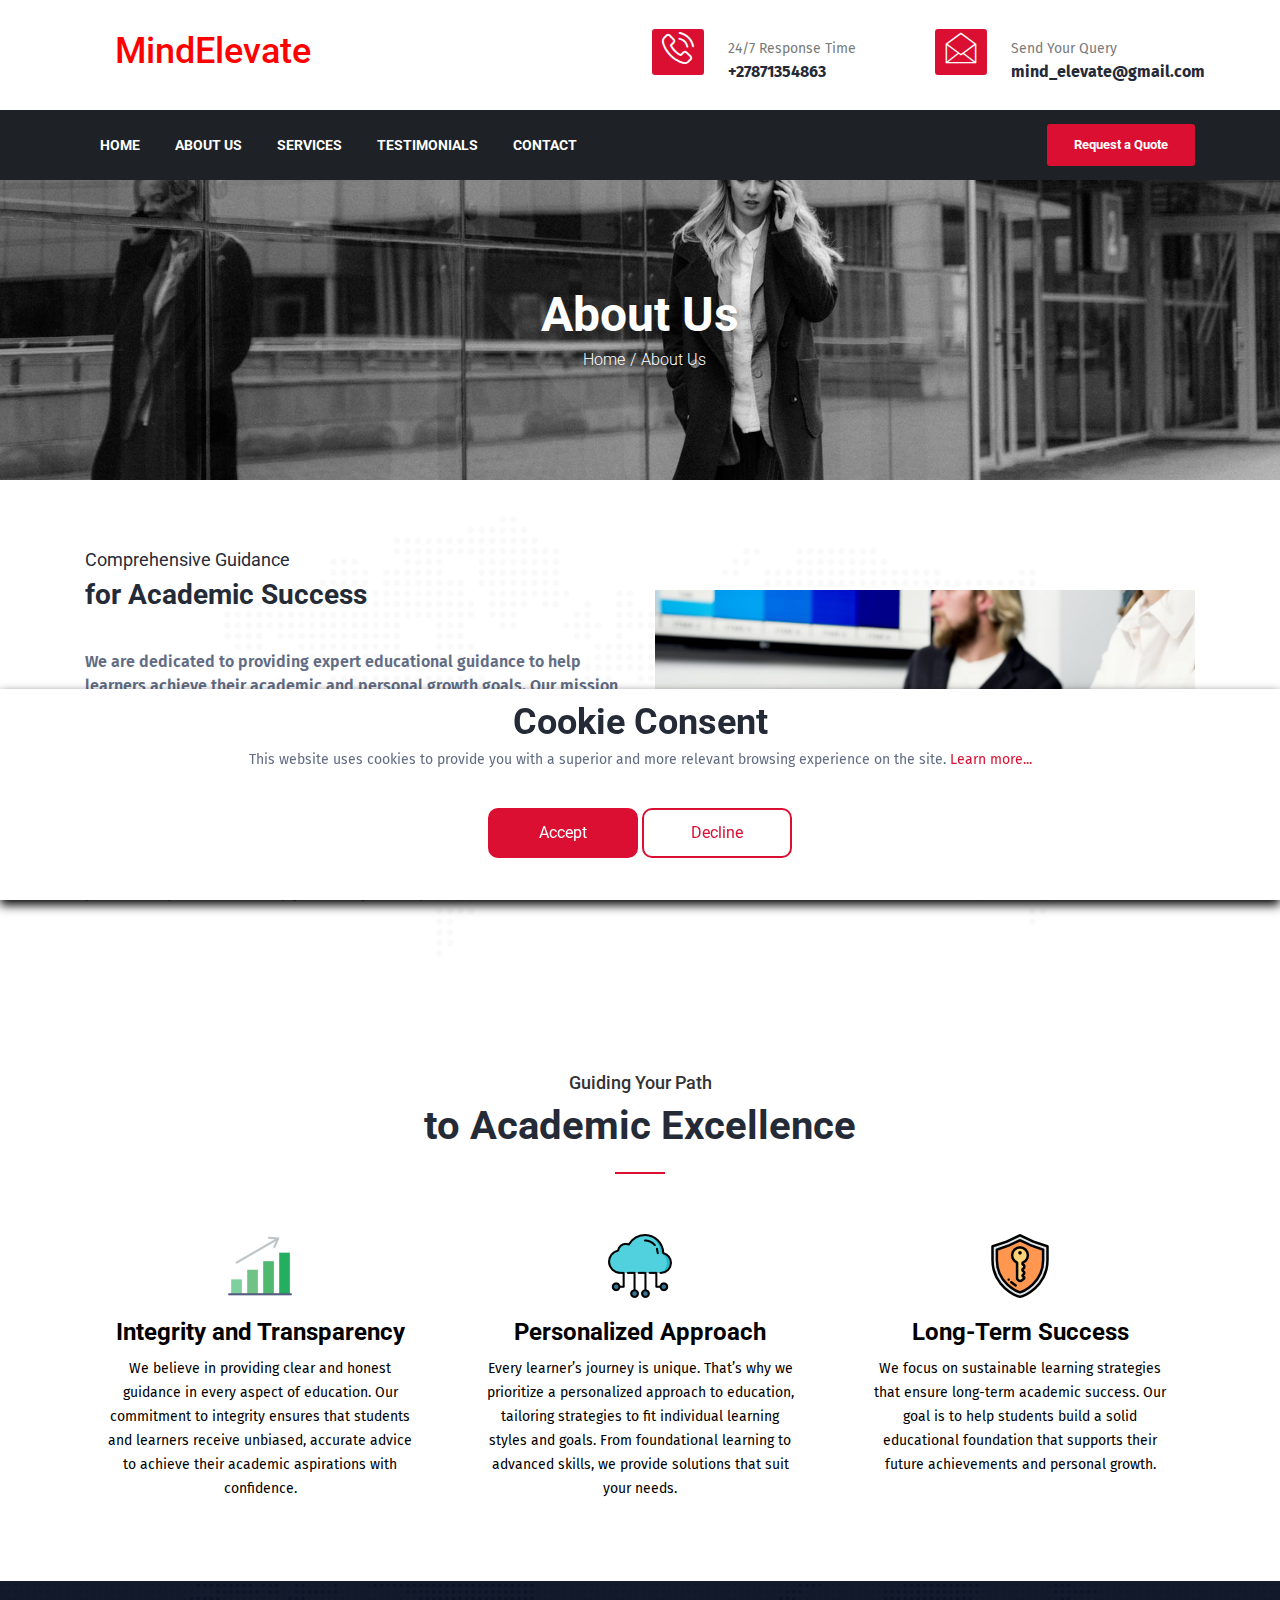
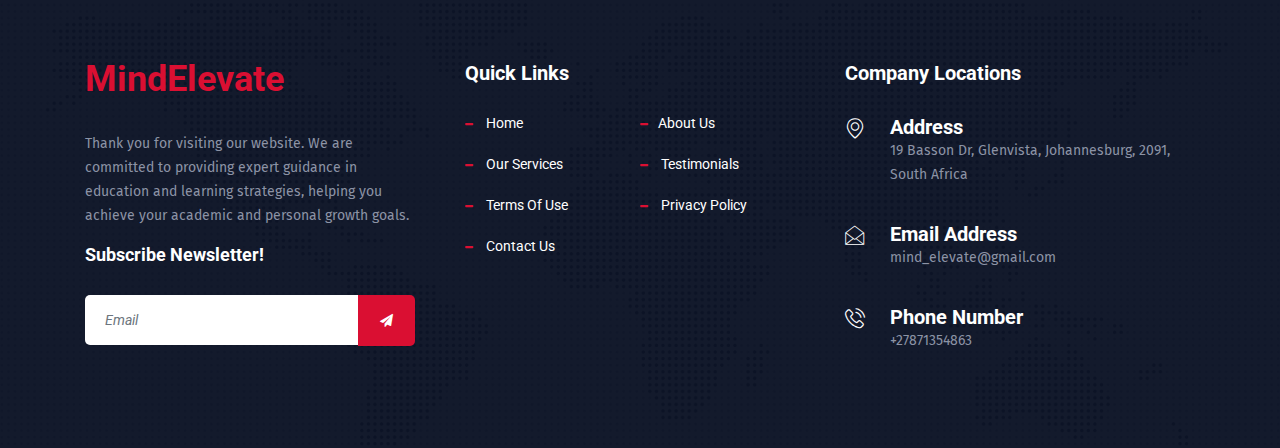
==== about.html @ e3e8aa28 "WIP" ====
<!DOCTYPE html>
<html lang="en">
    <head>
        <!--
    Basic Page Needs
    ==================================================
    -->
        <meta charset="utf-8" />
        <title>MindElevate</title>
        <!--
    Mobile Specific Metas
    ==================================================
    -->
        <meta http-equiv="X-UA-Compatible" content="IE=edge" />
        <meta
            name="viewport"
            content="width=device-width, initial-scale=1.0, maximum-scale=1.0, user-scalable=0"
        />
        <!--
    CSS
    ==================================================
    -->
        <!-- Bootstrap-->
        <link rel="stylesheet" href="css/bootstrap.min.css" />
        <!-- Animation-->
        <link rel="stylesheet" href="css/animate.css" />
        <!-- Morris CSS -->
        <link rel="stylesheet" href="css/morris.css" />
        <!-- FontAwesome-->
        <link rel="stylesheet" href="css/font-awesome.min.css" />
        <!-- Icon font-->
        <link rel="stylesheet" href="css/icon-font.css" />
        <!-- Owl Carousel-->
        <link
            href="https://fonts.googleapis.com/css?family=Fira+Sans:400,400i,500,500i,600,600i,700,700i"
            rel="stylesheet"
        />

        <link
            rel="shortcut icon"
            href="images/favicon.ico"
            type="image/x-icon"
        />

        <link rel="stylesheet" href="css/owl.carousel.min.css" />
        <!-- Owl Theme -->
        <link rel="stylesheet" href="css/owl.theme.default.min.css" />
        <!-- Colorbox-->
        <link rel="stylesheet" href="css/colorbox.css" />
        <!-- Template styles-->
        <link rel="stylesheet" href="css/style.css" />
        <!-- Responsive styles-->
        <link rel="stylesheet" href="css/responsive.css" />
        <!-- HTML5 shim, for IE6-8 support of HTML5 elements. All other JS at the end of file.-->
        <!--if lt IE 9
    script(src='js/html5shiv.js')
    script(src='js/respond.min.js')
    --></head>

    <body>
        <div class="body-inner">
            <div class="site-top-2">
                <header class="header nav-down" id="header-2">
                    <div class="container">
                        <div class="row">
                            <div class="logo-area clearfix">
                                <div class="logo col-lg-3 col-md-12">
                                    <a href="index.html">
                                        <h2 style="color: #ff0000">
                                            MindElevate
                                        </h2>
                                    </a>
                                </div>
                                <!-- logo end-->
                                <div class="col-lg-9 col-md-12 pull-right">
                                    <ul class="top-info unstyled">
                                        <li>
                                            <span class="info-icon"
                                                ><i class="icon icon-phone3"></i
                                            ></span>
                                            <div class="info-wrapper">
                                                <p class="info-title">
                                                    24/7 Response Time
                                                </p>
                                                <p class="info-subtitle">
                                                    +27871354863
                                                </p>
                                            </div>
                                        </li>
                                        <li>
                                            <span class="info-icon"
                                                ><i
                                                    class="icon icon-envelope"
                                                ></i
                                            ></span>
                                            <div class="info-wrapper">
                                                <p class="info-title">
                                                    Send Your Query
                                                </p>
                                                <p class="info-subtitle">
                                                    mind_elevate@gmail.com
                                                </p>
                                            </div>
                                        </li>
                                    </ul>
                                </div>
                                <!-- Col End-->
                            </div>
                            <!-- Logo Area End-->
                        </div>
                    </div>
                    <!-- Container end-->
                    <div
                        class="site-nav-inner site-navigation navigation navdown"
                    >
                        <div class="container">
                            <nav class="navbar navbar-expand-lg">
                                <button
                                    class="navbar-toggler"
                                    type="button"
                                    data-toggle="collapse"
                                    data-target="#navbarSupportedContent"
                                    aria-controls="navbarSupportedContent"
                                    aria-expanded="false"
                                    aria-label="Toggle navigation"
                                >
                                    <span class="navbar-toggler-icon"
                                        ><i class="icon icon-menu"></i
                                    ></span>
                                </button>
                                <!-- End of Navbar toggler-->
                                <div
                                    class="collapse navbar-collapse justify-content-start"
                                    id="navbarSupportedContent"
                                >
                                    <ul class="navbar-nav">
                                        <li class="nav-item dropdown">
                                            <a href="index.html">Home</a>
                                        </li>
                                        <li class="nav-item dropdown">
                                            <a href="about.html">About us</a>
                                        </li>
                                        <li class="nav-item dropdown">
                                            <a href="service.html">Services</a>
                                        </li>
                                        <li class="nav-item dropdown">
                                            <a href="testimonials.html"
                                                >Testimonials</a
                                            >
                                        </li>
                                        <li class="nav-item dropdown">
                                            <a href="contact.html">Contact</a>
                                        </li>
                                    </ul>
                                    <!--Nav ul end-->
                                </div>
                                <a
                                    href="contact.html"
                                    class="top-right-btn btn btn-primary"
                                    >Request a Quote</a
                                >
                                <!-- Top bar btn -->
                            </nav>
                            <!-- Collapse end-->
                        </div>
                    </div>
                    <!-- Site nav inner end-->
                </header>
                <!-- Header end-->
            </div>

            <div
                class="banner-area"
                id="banner-area"
                style="background-image: url(images/banner/banner1.jpg)"
            >
                <div class="container">
                    <div class="row justify-content-center">
                        <div class="col">
                            <div class="banner-heading">
                                <h1 class="banner-title">About Us</h1>
                                <ol class="breadcrumb">
                                    <li>Home</li>
                                    <li><a href="#">About Us</a></li>
                                </ol>
                            </div>
                        </div>
                        <!-- Col end-->
                    </div>
                    <!-- Row end-->
                </div>
                <!-- Container end-->
            </div>
            <!-- Banner area end-->
            <section class="main-container no-padding" id="main-container">
                <div class="about-pattern">
                    <div class="container">
                        <div class="row">
                            <div class="col-lg-6 about-desc">
                                <h2 class="column-title">
                                    <span>Comprehensive Guidance</span> for
                                    Academic Success
                                </h2>
                                <p class="bold-text">
                                    We are dedicated to providing expert
                                    educational guidance to help learners
                                    achieve their academic and personal growth
                                    goals. Our mission is to support students of
                                    all ages and backgrounds with personalized
                                    strategies, ensuring they have the tools and
                                    confidence to succeed in their learning
                                    journey.
                                </p>
                                <p>
                                    Education is about more than acquiring
                                    knowledge; it’s about building a foundation
                                    for lifelong growth and achievement. Whether
                                    you are starting a new learning path or need
                                    support improving your skills, our tailored
                                    solutions are designed to meet your unique
                                    needs. Let us guide you every step of the
                                    way, offering personalized plans and expert
                                    advice to help you reach your full
                                    potential.
                                </p>
                            </div>
                            <!-- Col end-->
                            <div class="col-lg-6 text-md-center mrt-40">
                                <img
                                    class="img-fluid"
                                    src="images/pages/work_circle.jpg"
                                    alt=""
                                />
                            </div>
                            <!-- Col end-->
                        </div>
                        <!-- Main row end-->
                    </div>
                    <!-- Container 1 end-->
                </div>
                <!-- About pattern End-->
            </section>

            <section id="ts-features-light" class="ts-features-light">
                <div class="container">
                    <div class="row text-center">
                        <div class="col-md-12">
                            <h2 class="section-title">
                                <span>Guiding Your Path</span> to Academic
                                Excellence
                            </h2>
                        </div>
                    </div>
                    <!-- Title row end -->
                    <div class="row">
                        <div class="col-lg-4 col-md-4 text-center">
                            <div class="ts-feature-box">
                                <div class="ts-feature-info">
                                    <img src="images/icon/why-1.png" alt="" />
                                    <h3 class="ts-feature-title">
                                        Integrity and Transparency
                                    </h3>
                                    <p>
                                        We believe in providing clear and honest
                                        guidance in every aspect of education.
                                        Our commitment to integrity ensures that
                                        students and learners receive unbiased,
                                        accurate advice to achieve their
                                        academic aspirations with confidence.
                                    </p>
                                </div>
                            </div>
                            <!-- feature box-1 end-->
                        </div>
                        <!-- col-1 end-->
                        <div class="col-lg-4 col-md-4 text-center">
                            <div class="ts-feature-box">
                                <div class="ts-feature-info">
                                    <img src="images/icon/why-3.png" alt="" />
                                    <h3 class="ts-feature-title">
                                        Personalized Approach
                                    </h3>
                                    <p>
                                        Every learner’s journey is unique.
                                        That’s why we prioritize a personalized
                                        approach to education, tailoring
                                        strategies to fit individual learning
                                        styles and goals. From foundational
                                        learning to advanced skills, we provide
                                        solutions that suit your needs.
                                    </p>
                                </div>
                            </div>
                            <!-- feature box-2 end-->
                        </div>
                        <!-- col-2 end-->
                        <div class="col-lg-4 col-md-4 text-center">
                            <div class="ts-feature-box">
                                <div class="ts-feature-info">
                                    <img src="images/icon/why-2.png " alt="" />
                                    <h3 class="ts-feature-title">
                                        Long-Term Success
                                    </h3>
                                    <p>
                                        We focus on sustainable learning
                                        strategies that ensure long-term
                                        academic success. Our goal is to help
                                        students build a solid educational
                                        foundation that supports their future
                                        achievements and personal growth.
                                    </p>
                                </div>
                            </div>
                            <!-- feature box-3 end-->
                        </div>
                        <!-- col-3 end-->
                    </div>
                </div>
            </section>
            <!-- feature light end -->

            <!-- Footer start-->
            <footer class="footer" id="footer">
                <div class="footer-main bg-overlay">
                    <div class="container">
                        <div class="row">
                            <div
                                class="col-lg-4 col-md-12 footer-widget footer-about"
                            >
                                <div class="footer-logo">
                                    <h2 style="color: #da0f32">MindElevate</h2>
                                </div>
                                <p>
                                    Thank you for visiting our website. We are
                                    committed to providing expert guidance in
                                    education and learning strategies, helping
                                    you achieve your academic and personal
                                    growth goals.
                                </p>

                                <h3 class="widget-title">
                                    Subscribe Newsletter!
                                </h3>
                                <form
                                    class="newsletter-form"
                                    id="newsletter-form"
                                    action="#"
                                    method="post"
                                >
                                    <div class="form-group">
                                        <input
                                            class="form-control form-control-lg"
                                            id="email"
                                            type="email"
                                            name="email"
                                            placeholder="Email "
                                            autocomplete="off"
                                        />
                                        <button
                                            class="btn btn-primary"
                                            id="submit"
                                            onclick="sendForm()"
                                        >
                                            <i class="fa fa-paper-plane"></i>
                                        </button>
                                    </div>
                                    <div
                                        id="result"
                                        style="color: red; font-size: 12px"
                                    ></div>
                                </form>
                            </div>
                            <!-- About us end-->
                            <div class="col-lg-4 col-md-6 footer-widget">
                                <h3 class="widget-title">Quick Links</h3>
                                <ul class="list-dash">
                                    <li>
                                        <a href="home.html">Home</a>
                                    </li>
                                    <li><a href="about.html">About Us</a></li>
                                    <li>
                                        <a href="service.html">Our Services</a>
                                    </li>
                                    <li>
                                        <a href="testimonials.html"
                                            >Testimonials</a
                                        >
                                    </li>
                                    <li>
                                        <a href="terms-of-use.html"
                                            >Terms Of Use</a
                                        >
                                    </li>
                                    <li>
                                        <a href="privacy-policy.html"
                                            >Privacy Policy</a
                                        >
                                    </li>

                                    <li>
                                        <a href="contact.html">Contact Us</a>
                                    </li>
                                </ul>
                            </div>
                            <div class="col-lg-4 col-md-6 footer-widget">
                                <h3 class="widget-title">Company Locations</h3>
                                <div class="ts-contact-info">
                                    <span class="ts-contact-icon float-left"
                                        ><i class="icon icon-map-marker2"></i
                                    ></span>
                                    <div class="ts-contact-content">
                                        <h3 class="ts-contact-title">
                                            Address
                                        </h3>
                                        <p>
                                            19 Basson Dr, Glenvista,
                                            Johannesburg, 2091, South Africa
                                        </p>
                                    </div>
                                    <!-- Contact content end-->
                                </div>

                                <div class="ts-contact-info last">
                                    <span class="ts-contact-icon float-left"
                                        ><i class="icon icon-envelope"></i
                                    ></span>
                                    <div class="ts-contact-content">
                                        <h3 class="ts-contact-title">
                                            Email Address
                                        </h3>
                                        <p>mind_elevate@gmail.com</p>
                                    </div>
                                    <!-- Contact content end-->
                                </div>
                                <div class="ts-contact-info">
                                    <span class="ts-contact-icon float-left"
                                        ><i class="icon icon-phone3"></i
                                    ></span>
                                    <div class="ts-contact-content">
                                        <h3 class="ts-contact-title">
                                            Phone Number
                                        </h3>
                                        <p>+27871354863</p>
                                    </div>
                                    <!-- Contact content end-->
                                </div>
                            </div>
                        </div>
                        <!-- Content row end-->
                    </div>
                    <!-- Container end-->
                </div>
            </footer>
            <!-- Footer end-->

            <!-- Cookie banner -->
            <div class="cookie-wrapper show">
                <div>
                    <i class="bx bx-cookie"></i>
                    <h2 style="text-align: center">Cookie Consent</h2>
                </div>

                <div class="data">
                    <p>
                        This website uses cookies to provide you with a superior
                        and more relevant browsing experience on the site.
                        <a href="#">Learn more...</a>
                    </p>
                </div>

                <div class="buttons">
                    <button class="cookie-button" id="acceptBtn">Accept</button>
                    <button class="cookie-button" id="declineBtn">
                        Decline
                    </button>
                </div>
            </div>
            <!-- End Cookie banner -->

            <div
                class="back-to-top affix"
                id="back-to-top"
                data-spy="affix"
                data-offset-top="10"
            >
                <button class="btn btn-primary" title="Back to Top">
                    <i class="fa fa-angle-double-up"></i>
                    <!-- icon end-->
                </button>
                <!-- button end-->
            </div>
            <!-- End Back to Top-->

            <!--
Javascript Files
==================================================
-->
            <!-- initialize jQuery Library-->
            <script type="text/javascript" src="js/jquery.js"></script>

            <!-- Bootstrap jQuery-->
            <script type="text/javascript" src="js/bootstrap.min.js"></script>
            <!-- Owl Carousel-->
            <script
                type="text/javascript"
                src="js/owl.carousel.min.js"
            ></script>
            <!-- Counter-->
            <script
                type="text/javascript"
                src="js/jquery.counterup.min.js"
            ></script>
            <!-- Waypoints-->
            <script type="text/javascript" src="js/waypoints.min.js"></script>
            <!-- Color box-->
            <script type="text/javascript" src="js/jquery.colorbox.js"></script>

            <!-- Template custom-->
            <script type="text/javascript" src="js/custom.js"></script>
            <script type="text/javascript" src="js/cookiebanner.js"></script>
            <script type="text/javascript" src="js/contact-form.js"></script>
        </div>
        <!--Body Inner end-->
    </body>
</html>
---- css/morris.css ----
.morris-hover{position:absolute;z-index:1000}.morris-hover.morris-default-style{border-radius:10px;padding:6px;color:#666;background:rgba(255,255,255,0.8);border:solid 2px rgba(230,230,230,0.8);font-family:sans-serif;font-size:12px;text-align:center}.morris-hover.morris-default-style .morris-hover-row-label{font-weight:bold;margin:0.25em 0}
.morris-hover.morris-default-style .morris-hover-point{white-space:nowrap;margin:0.1em 0}
---- css/icon-font.css ----
@font-face {
  font-family: 'iconfont';
  src:
    url('../fonts/iconfont/iconfont.ttf?2p4rfb') format('truetype'),
    url('../fonts/iconfont/iconfont.woff?2p4rfb') format('woff'),
    url('../fonts/iconfont/iconfont.svg?2p4rfb#iconfont') format('svg');
  font-weight: normal;
  font-style: normal;
}

.icon {
  /* use !important to prevent issues with browser extensions that change fonts */
  font-family: 'iconfont' !important;
  speak: none;
  font-style: normal;
  font-weight: normal;
  font-variant: normal;
  text-transform: none;
  line-height: 1;

  /* Better Font Rendering =========== */
  -webkit-font-smoothing: antialiased;
  -moz-osx-font-smoothing: grayscale;
}

.icon-deal:before {
  content: "\e924";
}
.icon-left-arrow2:before {
  content: "\e931";
}
.icon-quote2:before {
  content: "\e937";
}
.icon-right-arrow2:before {
  content: "\e938";
}
.icon-coins-2:before {
  content: "\e902";
}
.icon-commerce-2:before {
  content: "\e903";
}
.icon-monitor:before {
  content: "\e904";
}
.icon-graphic-3:before {
  content: "\e905";
}
.icon-business:before {
  content: "\e906";
}
.icon-graphic-2:before {
  content: "\e907";
}
.icon-commerce-1:before {
  content: "\e908";
}
.icon-hammer:before {
  content: "\e909";
}
.icon-graphic-1:before {
  content: "\e90a";
}
.icon-graphic:before {
  content: "\e90b";
}
.icon-justice-1:before {
  content: "\e90c";
}
.icon-line:before {
  content: "\e90d";
}
.icon-money-3:before {
  content: "\e90e";
}
.icon-chart:before {
  content: "\e90f";
}
.icon-commerce:before {
  content: "\e910";
}
.icon-agenda:before {
  content: "\e911";
}
.icon-money-2:before {
  content: "\e912";
}
.icon-justice:before {
  content: "\e913";
}
.icon-money-1:before {
  content: "\e914";
}
.icon-money:before {
  content: "\e915";
}
.icon-technology:before {
  content: "\e916";
}
.icon-coins-1:before {
  content: "\e917";
}
.icon-coins:before {
  content: "\e918";
}
.icon-left-arrow:before {
  content: "\e919";
}
.icon-bank:before {
  content: "\e91a";
}
.icon-calculator:before {
  content: "\e91b";
}
.icon-chart2:before {
  content: "\e91c";
}
.icon-chart22:before {
  content: "\e91d";
}
.icon-checked:before {
  content: "\e91e";
}
.icon-clock3:before {
  content: "\e91f";
}
.icon-comment:before {
  content: "\e920";
}
.icon-comments:before {
  content: "\e921";
}
.icon-consult:before {
  content: "\e922";
}
.icon-consut2:before {
  content: "\e923";
}
.icon-download:before {
  content: "\e925";
}
.icon-envelope:before {
  content: "\e926";
}
.icon-euro:before {
  content: "\e927";
}
.icon-folder:before {
  content: "\e928";
}
.icon-invest:before {
  content: "\e929";
}
.icon-loan:before {
  content: "\e92a";
}
.icon-map-marker2:before {
  content: "\e92b";
}
.icon-mutual-fund:before {
  content: "\e92c";
}
.icon-percent:before {
  content: "\e92d";
}
.icon-phone3:before {
  content: "\e92e";
}
.icon-pie-chart2:before {
  content: "\e92f";
}
.icon-play:before {
  content: "\e930";
}
.icon-savings:before {
  content: "\e932";
}
.icon-search:before {
  content: "\e933";
}
.icon-tag:before {
  content: "\e934";
}
.icon-tags:before {
  content: "\e935";
}
.icon-tax:before {
  content: "\e936";
}
.icon-vplay:before {
  content: "\e900";
}
.icon-newsletter:before {
  content: "\e901";
}
.icon-mobile2:before {
  content: "\e000";
}
.icon-laptop2:before {
  content: "\e001";
}
.icon-desktop2:before {
  content: "\e002";
}
.icon-tablet2:before {
  content: "\e003";
}
.icon-phone2:before {
  content: "\e004";
}
.icon-document:before {
  content: "\e005";
}
.icon-documents:before {
  content: "\e006";
}
.icon-search2:before {
  content: "\e007";
}
.icon-clipboard2:before {
  content: "\e008";
}
.icon-newspaper:before {
  content: "\e009";
}
.icon-notebook:before {
  content: "\e00a";
}
.icon-book-open:before {
  content: "\e00b";
}
.icon-browser:before {
  content: "\e00c";
}
.icon-calendar2:before {
  content: "\e00d";
}
.icon-presentation:before {
  content: "\e00e";
}
.icon-picture:before {
  content: "\e00f";
}
.icon-pictures:before {
  content: "\e010";
}
.icon-video:before {
  content: "\e011";
}
.icon-camera2:before {
  content: "\e012";
}
.icon-printer:before {
  content: "\e013";
}
.icon-toolbox:before {
  content: "\e014";
}
.icon-briefcase2:before {
  content: "\e015";
}
.icon-wallet:before {
  content: "\e016";
}
.icon-gift2:before {
  content: "\e017";
}
.icon-bargraph:before {
  content: "\e018";
}
.icon-grid:before {
  content: "\e019";
}
.icon-expand2:before {
  content: "\e01a";
}
.icon-focus:before {
  content: "\e01b";
}
.icon-edit2:before {
  content: "\e01c";
}
.icon-adjustments:before {
  content: "\e01d";
}
.icon-ribbon:before {
  content: "\e01e";
}
.icon-hourglass2:before {
  content: "\e01f";
}
.icon-lock2:before {
  content: "\e020";
}
.icon-megaphone:before {
  content: "\e021";
}
.icon-shield2:before {
  content: "\e022";
}
.icon-trophy2:before {
  content: "\e023";
}
.icon-flag2:before {
  content: "\e024";
}
.icon-map2:before {
  content: "\e025";
}
.icon-puzzle:before {
  content: "\e026";
}
.icon-basket:before {
  content: "\e027";
}
.icon-envelope2:before {
  content: "\e028";
}
.icon-streetsign:before {
  content: "\e029";
}
.icon-telescope:before {
  content: "\e02a";
}
.icon-gears2:before {
  content: "\e02b";
}
.icon-key2:before {
  content: "\e02c";
}
.icon-paperclip2:before {
  content: "\e02d";
}
.icon-attachment:before {
  content: "\e02e";
}
.icon-pricetags:before {
  content: "\e02f";
}
.icon-lightbulb:before {
  content: "\e030";
}
.icon-layers:before {
  content: "\e031";
}
.icon-pencil2:before {
  content: "\e032";
}
.icon-tools:before {
  content: "\e033";
}
.icon-tools-2:before {
  content: "\e034";
}
.icon-scissors2:before {
  content: "\e035";
}
.icon-paintbrush:before {
  content: "\e036";
}
.icon-magnifying-glass:before {
  content: "\e037";
}
.icon-circle-compass:before {
  content: "\e038";
}
.icon-linegraph:before {
  content: "\e039";
}
.icon-mic:before {
  content: "\e03a";
}
.icon-strategy:before {
  content: "\e03b";
}
.icon-beaker:before {
  content: "\e03c";
}
.icon-caution:before {
  content: "\e03d";
}
.icon-recycle2:before {
  content: "\e03e";
}
.icon-anchor2:before {
  content: "\e03f";
}
.icon-profile-male:before {
  content: "\e040";
}
.icon-profile-female:before {
  content: "\e041";
}
.icon-bike:before {
  content: "\e042";
}
.icon-wine:before {
  content: "\e043";
}
.icon-hotairballoon:before {
  content: "\e044";
}
.icon-globe2:before {
  content: "\e045";
}
.icon-genius:before {
  content: "\e046";
}
.icon-map-pin2:before {
  content: "\e047";
}
.icon-dial:before {
  content: "\e048";
}
.icon-chat:before {
  content: "\e049";
}
.icon-heart2:before {
  content: "\e04a";
}
.icon-cloud2:before {
  content: "\e04b";
}
.icon-upload2:before {
  content: "\e04c";
}
.icon-download2:before {
  content: "\e04d";
}
.icon-target:before {
  content: "\e04e";
}
.icon-hazardous:before {
  content: "\e04f";
}
.icon-piechart:before {
  content: "\e050";
}
.icon-speedometer:before {
  content: "\e051";
}
.icon-global:before {
  content: "\e052";
}
.icon-compass2:before {
  content: "\e053";
}
.icon-lifesaver:before {
  content: "\e054";
}
.icon-clock:before {
  content: "\e055";
}
.icon-aperture:before {
  content: "\e056";
}
.icon-quote:before {
  content: "\e057";
}
.icon-scope:before {
  content: "\e058";
}
.icon-alarmclock:before {
  content: "\e059";
}
.icon-refresh2:before {
  content: "\e05a";
}
.icon-happy:before {
  content: "\e05b";
}
.icon-sad:before {
  content: "\e05c";
}
.icon-facebook2:before {
  content: "\e05d";
}
.icon-twitter2:before {
  content: "\e05e";
}
.icon-googleplus:before {
  content: "\e05f";
}
.icon-rss2:before {
  content: "\e060";
}
.icon-tumblr2:before {
  content: "\e061";
}
.icon-linkedin2:before {
  content: "\e062";
}
.icon-dribbble2:before {
  content: "\e063";
}
.icon-home:before {
  content: "\e800";
}
.icon-apartment:before {
  content: "\e801";
}
.icon-pencil:before {
  content: "\e802";
}
.icon-magic-wand:before {
  content: "\e803";
}
.icon-drop:before {
  content: "\e804";
}
.icon-lighter:before {
  content: "\e805";
}
.icon-poop:before {
  content: "\e806";
}
.icon-sun:before {
  content: "\e807";
}
.icon-moon:before {
  content: "\e808";
}
.icon-cloud:before {
  content: "\e809";
}
.icon-cloud-upload:before {
  content: "\e80a";
}
.icon-cloud-download:before {
  content: "\e80b";
}
.icon-cloud-sync:before {
  content: "\e80c";
}
.icon-cloud-check:before {
  content: "\e80d";
}
.icon-database:before {
  content: "\e80e";
}
.icon-lock3:before {
  content: "\e80f";
}
.icon-cog2:before {
  content: "\e810";
}
.icon-trash2:before {
  content: "\e811";
}
.icon-dice:before {
  content: "\e812";
}
.icon-heart3:before {
  content: "\e813";
}
.icon-star2:before {
  content: "\e814";
}
.icon-star-half2:before {
  content: "\e815";
}
.icon-star-empty:before {
  content: "\e816";
}
.icon-flag3:before {
  content: "\e817";
}
.icon-envelope3:before {
  content: "\e818";
}
.icon-paperclip:before {
  content: "\e819";
}
.icon-inbox:before {
  content: "\e81a";
}
.icon-eye:before {
  content: "\e81b";
}
.icon-printer2:before {
  content: "\e81c";
}
.icon-file-empty:before {
  content: "\e81d";
}
.icon-file-add:before {
  content: "\e81e";
}
.icon-enter:before {
  content: "\e81f";
}
.icon-exit:before {
  content: "\e820";
}
.icon-graduation-hat:before {
  content: "\e821";
}
.icon-license:before {
  content: "\e822";
}
.icon-music-note:before {
  content: "\e823";
}
.icon-film-play:before {
  content: "\e824";
}
.icon-camera-video:before {
  content: "\e825";
}
.icon-camera:before {
  content: "\e826";
}
.icon-picture2:before {
  content: "\e827";
}
.icon-book:before {
  content: "\e828";
}
.icon-bookmark:before {
  content: "\e829";
}
.icon-user2:before {
  content: "\e82a";
}
.icon-users:before {
  content: "\e82b";
}
.icon-shirt:before {
  content: "\e82c";
}
.icon-store:before {
  content: "\e82d";
}
.icon-cart:before {
  content: "\e82e";
}
.icon-tag2:before {
  content: "\e82f";
}
.icon-phone-handset:before {
  content: "\e830";
}
.icon-phone:before {
  content: "\e831";
}
.icon-pushpin:before {
  content: "\e832";
}
.icon-map-marker:before {
  content: "\e833";
}
.icon-map:before {
  content: "\e834";
}
.icon-location:before {
  content: "\e835";
}
.icon-calendar-full:before {
  content: "\e836";
}
.icon-keyboard:before {
  content: "\e837";
}
.icon-spell-check:before {
  content: "\e838";
}
.icon-screen:before {
  content: "\e839";
}
.icon-smartphone:before {
  content: "\e83a";
}
.icon-tablet:before {
  content: "\e83b";
}
.icon-laptop:before {
  content: "\e83c";
}
.icon-laptop-phone:before {
  content: "\e83d";
}
.icon-power-switch:before {
  content: "\e83e";
}
.icon-bubble:before {
  content: "\e83f";
}
.icon-heart-pulse:before {
  content: "\e840";
}
.icon-construction:before {
  content: "\e841";
}
.icon-pie-chart:before {
  content: "\e842";
}
.icon-chart-bars:before {
  content: "\e843";
}
.icon-gift:before {
  content: "\e844";
}
.icon-diamond2:before {
  content: "\e845";
}
.icon-dinner:before {
  content: "\e847";
}
.icon-coffee-cup:before {
  content: "\e848";
}
.icon-leaf:before {
  content: "\e849";
}
.icon-paw:before {
  content: "\e84a";
}
.icon-rocket:before {
  content: "\e84b";
}
.icon-briefcase:before {
  content: "\e84c";
}
.icon-bus2:before {
  content: "\e84d";
}
.icon-car2:before {
  content: "\e84e";
}
.icon-train:before {
  content: "\e84f";
}
.icon-bicycle2:before {
  content: "\e850";
}
.icon-wheelchair:before {
  content: "\e851";
}
.icon-select:before {
  content: "\e852";
}
.icon-earth:before {
  content: "\e853";
}
.icon-smile:before {
  content: "\e854";
}
.icon-sad2:before {
  content: "\e855";
}
.icon-neutral:before {
  content: "\e856";
}
.icon-mustache:before {
  content: "\e857";
}
.icon-alarm:before {
  content: "\e858";
}
.icon-bullhorn:before {
  content: "\e859";
}
.icon-volume-high:before {
  content: "\e85a";
}
.icon-volume-medium:before {
  content: "\e85b";
}
.icon-volume-low:before {
  content: "\e85c";
}
.icon-volume:before {
  content: "\e85d";
}
.icon-mic2:before {
  content: "\e85e";
}
.icon-hourglass:before {
  content: "\e85f";
}
.icon-undo:before {
  content: "\e860";
}
.icon-redo:before {
  content: "\e861";
}
.icon-sync:before {
  content: "\e862";
}
.icon-history:before {
  content: "\e863";
}
.icon-clock2:before {
  content: "\e864";
}
.icon-download3:before {
  content: "\e865";
}
.icon-upload:before {
  content: "\e866";
}
.icon-enter-down:before {
  content: "\e867";
}
.icon-exit-up:before {
  content: "\e868";
}
.icon-bug:before {
  content: "\e869";
}
.icon-code2:before {
  content: "\e86a";
}
.icon-link:before {
  content: "\e86b";
}
.icon-unlink:before {
  content: "\e86c";
}
.icon-thumbs-up:before {
  content: "\e86d";
}
.icon-thumbs-down:before {
  content: "\e86e";
}
.icon-magnifier:before {
  content: "\e86f";
}
.icon-cross:before {
  content: "\e870";
}
.icon-menu:before {
  content: "\e871";
}
.icon-list:before {
  content: "\e872";
}
.icon-chevron-up:before {
  content: "\e873";
}
.icon-chevron-down:before {
  content: "\e874";
}
.icon-chevron-left:before {
  content: "\e875";
}
.icon-chevron-right:before {
  content: "\e876";
}
.icon-arrow-up:before {
  content: "\e877";
}
.icon-arrow-down:before {
  content: "\e878";
}
.icon-arrow-left:before {
  content: "\e879";
}
.icon-arrow-right:before {
  content: "\e87a";
}
.icon-move:before {
  content: "\e87b";
}
.icon-warning:before {
  content: "\e87c";
}
.icon-question-circle:before {
  content: "\e87d";
}
.icon-menu-circle:before {
  content: "\e87e";
}
.icon-checkmark-circle:before {
  content: "\e87f";
}
.icon-cross-circle:before {
  content: "\e880";
}
.icon-plus-circle:before {
  content: "\e881";
}
.icon-circle-minus:before {
  content: "\e882";
}
.icon-arrow-up-circle:before {
  content: "\e883";
}
.icon-arrow-down-circle:before {
  content: "\e884";
}
.icon-arrow-left-circle:before {
  content: "\e885";
}
.icon-arrow-right-circle:before {
  content: "\e886";
}
.icon-chevron-up-circle:before {
  content: "\e887";
}
.icon-chevron-down-circle:before {
  content: "\e888";
}
.icon-chevron-left-circle:before {
  content: "\e889";
}
.icon-chevron-right-circle:before {
  content: "\e88a";
}
.icon-crop:before {
  content: "\e88b";
}
.icon-frame-expand:before {
  content: "\e88c";
}
.icon-frame-contract:before {
  content: "\e88d";
}
.icon-layers2:before {
  content: "\e88e";
}
.icon-funnel:before {
  content: "\e88f";
}
.icon-text-format:before {
  content: "\e890";
}
.icon-text-size:before {
  content: "\e892";
}
.icon-bold:before {
  content: "\e893";
}
.icon-italic:before {
  content: "\e894";
}
.icon-underline:before {
  content: "\e895";
}
.icon-strikethrough:before {
  content: "\e896";
}
.icon-highlight:before {
  content: "\e897";
}
.icon-text-align-left:before {
  content: "\e898";
}
.icon-text-align-center:before {
  content: "\e899";
}
.icon-text-align-right:before {
  content: "\e89a";
}
.icon-text-align-justify:before {
  content: "\e89b";
}
.icon-line-spacing:before {
  content: "\e89c";
}
.icon-indent-increase:before {
  content: "\e89d";
}
.icon-indent-decrease:before {
  content: "\e89e";
}
.icon-page-break:before {
  content: "\e8a2";
}
.icon-hand:before {
  content: "\e8a5";
}
.icon-pointer-up:before {
  content: "\e8a6";
}
.icon-pointer-right:before {
  content: "\e8a7";
}
.icon-pointer-down:before {
  content: "\e8a8";
}
.icon-pointer-left:before {
  content: "\e8a9";
}
---- css/colorbox.css ----
/*
    Colorbox Core Style:
    The following CSS is consistent between example themes and should not be altered.
*/
#colorbox, #cboxOverlay, #cboxWrapper{position:absolute; top:0; left:0; z-index:9999; overflow:hidden; -webkit-transform: translate3d(0,0,0);}
#cboxWrapper {max-width:none;}
#cboxOverlay{position:fixed; width:100%; height:100%;}
#cboxMiddleLeft, #cboxBottomLeft{clear:left;}
#cboxContent{position:relative;}
#cboxLoadedContent{overflow:auto; -webkit-overflow-scrolling: touch;}
#cboxTitle{margin:0;}
#cboxLoadingOverlay, #cboxLoadingGraphic{position:absolute; top:0; left:0; width:100%; height:100%;}
#cboxPrevious, #cboxNext, #cboxClose, #cboxSlideshow{cursor:pointer;}
.cboxPhoto{float:left; margin:auto; border:0; display:block; max-width:none; -ms-interpolation-mode:bicubic;}
.cboxIframe{width:100%; height:100%; display:block; border:0; padding:0; margin:0;}
#colorbox, #cboxContent, #cboxLoadedContent{box-sizing:content-box; -moz-box-sizing:content-box; -webkit-box-sizing:content-box;}

/* 
    User Style:
    Change the following styles to modify the appearance of Colorbox.  They are
    ordered & tabbed in a way that represents the nesting of the generated HTML.
*/
#cboxOverlay{background:#000; background: rgba(0,0,0,.9); opacity: 0.9; filter: alpha(opacity = 90);}
#colorbox{outline:0;}
    #cboxContent{margin-top:20px;background:#000;}
        .cboxIframe{background:#fff;}
        #cboxError{padding:50px; border:1px solid #ccc;}
        #cboxLoadedContent{border:5px solid #000; background:#fff;}
        #cboxTitle{position:absolute; top:-20px; left:0; color:#ccc;}
        #cboxCurrent{position:absolute; top:-20px; right:0px; color:#ccc;}
        #cboxLoadingGraphic{background:url(../images/loading.gif) no-repeat center center;}

        /* these elements are buttons, and may need to have additional styles reset to avoid unwanted base styles */
        #cboxPrevious, #cboxNext, #cboxSlideshow, #cboxClose {border:0; padding:0; margin:0; overflow:visible; width:auto; background:none; }
        
        /* avoid outlines on :active (mouseclick), but preserve outlines on :focus (tabbed navigating) */
        #cboxPrevious:active, #cboxNext:active, #cboxSlideshow:active, #cboxClose:active {outline:0;}
        
        #cboxSlideshow{position:absolute; top:-20px; right:90px; color:#fff;}
        #cboxPrevious{position:absolute; top:50%; left:5px; margin-top:-32px; background:url(../images/controls.png) no-repeat top left; width:28px; height:65px; text-indent:-9999px;}
        #cboxPrevious:hover{background-position:bottom left;}
        #cboxNext{position:absolute; top:50%; right:5px; margin-top:-32px; background:url(../images/controls.png) no-repeat top right; width:28px; height:65px; text-indent:-9999px;}
        #cboxNext:hover{background-position:bottom right;}
        #cboxClose{position:absolute; top:5px; right:5px; display:block; background:url(../images/controls.png) no-repeat top center; width:38px; height:19px; text-indent:-9999px;}
        #cboxClose:hover{background-position:bottom center;}
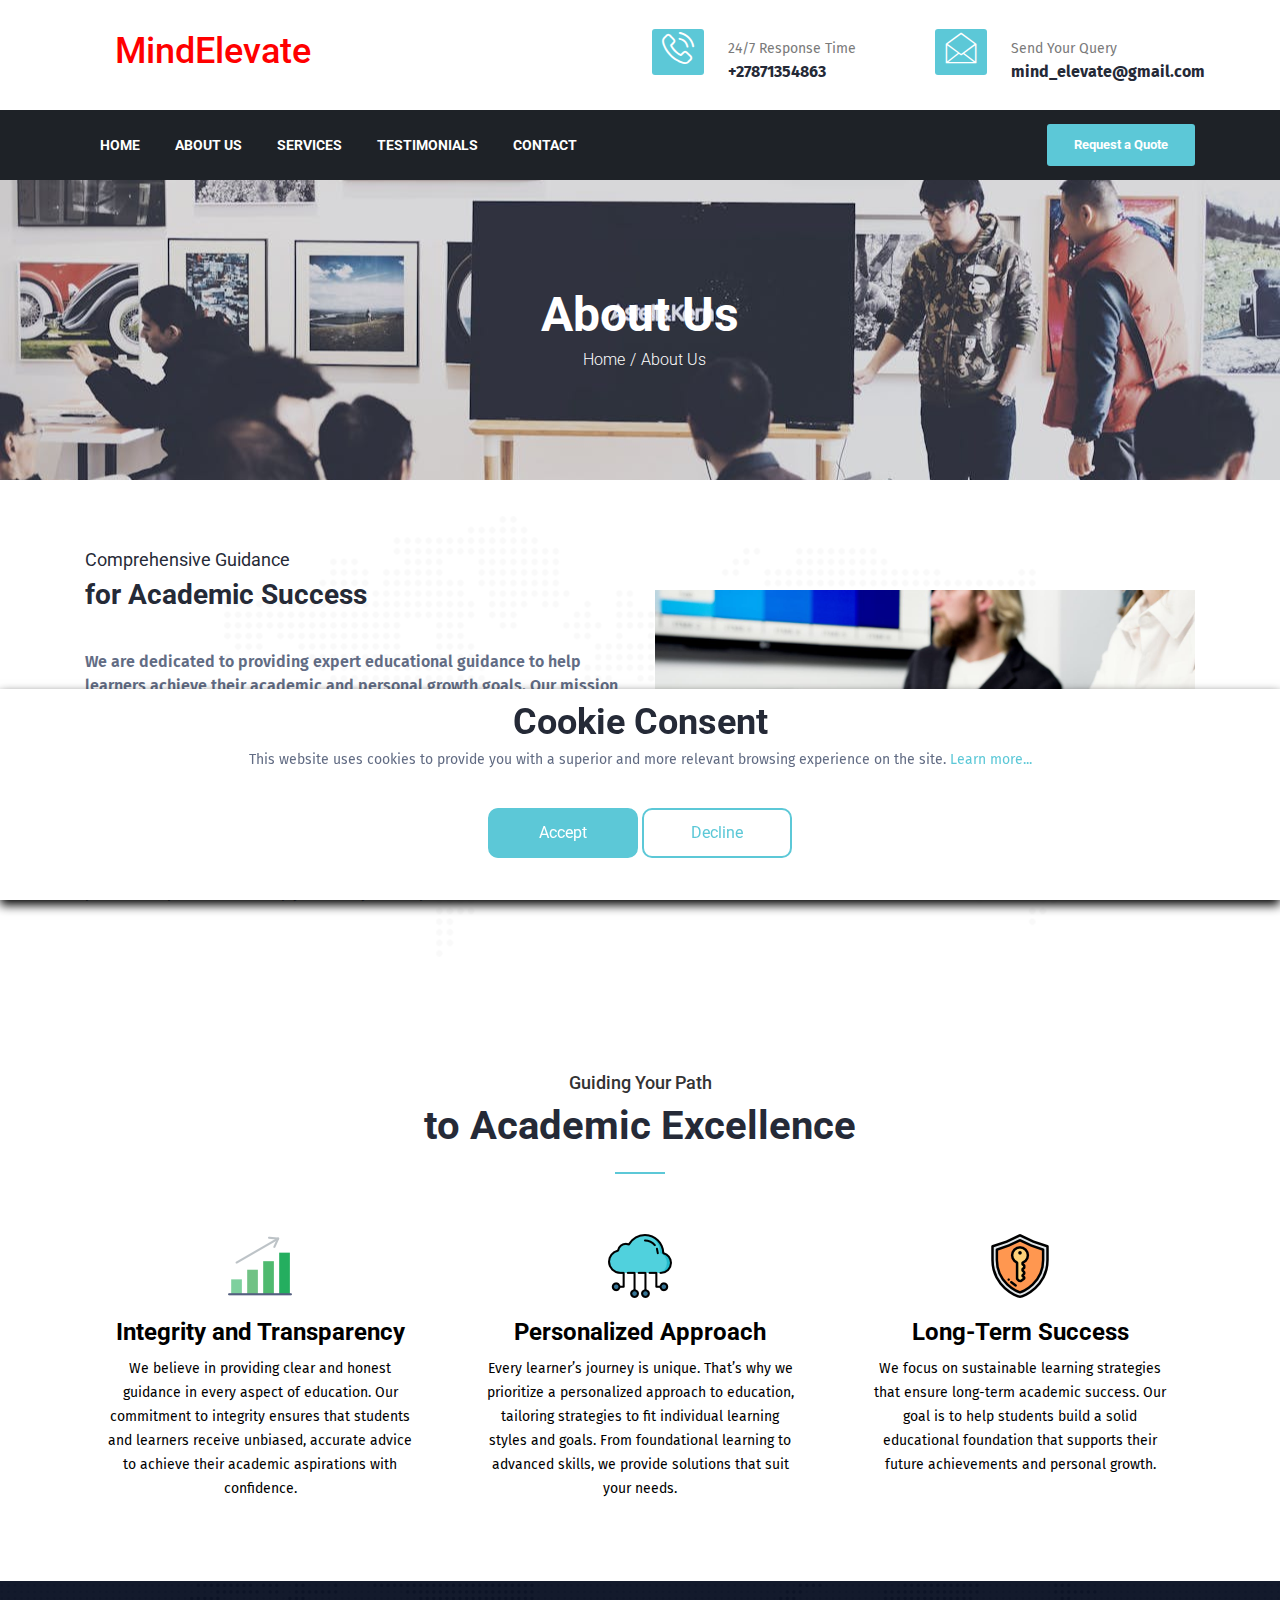
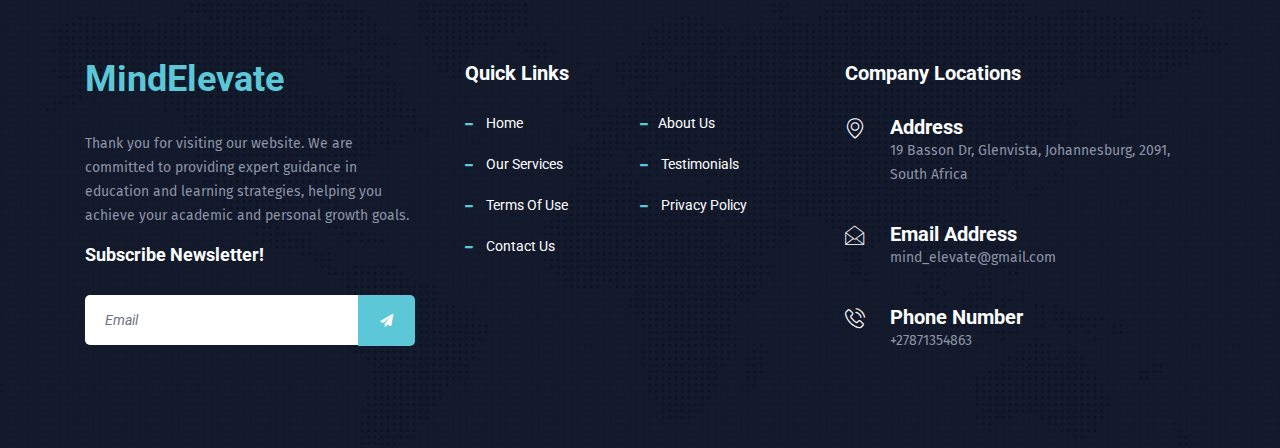
==== commit d485b9bd: "WIP" ====
--- a/about.html
+++ b/about.html
@@ -328,7 +328,9 @@
                                 class="col-lg-4 col-md-12 footer-widget footer-about"
                             >
                                 <div class="footer-logo">
-                                    <h2 style="color: #da0f32">MindElevate</h2>
+                                    <h2 style="color: #5cc8d7ff">
+                                        MindElevate
+                                    </h2>
                                 </div>
                                 <p>
                                     Thank you for visiting our website. We are
--- a/css/style.css
+++ b/css/style.css
@@ -95,7 +95,7 @@
 }
 
 a {
-    color: #da0f32;
+    color: #5cc8d7ff;
 }
 a:link,
 a:visited {
@@ -409,7 +409,7 @@
     text-transform: uppercase;
 }
 .dropcap.primary {
-    background: #da0f32;
+    background: #5cc8d7ff;
     color: #fff;
 }
 .dropcap.secondary {
@@ -423,7 +423,7 @@
 }
 
 .box-primary {
-    background-color: #da0f32;
+    background-color: #5cc8d7ff;
 }
 
 .box-dark {
@@ -566,7 +566,7 @@
 .quote_form .form-control:focus {
     -webkit-box-shadow: none;
     box-shadow: none;
-    border: 1px solid #da0f32;
+    border: 1px solid #5cc8d7ff;
 }
 
 .widget .form-control {
@@ -650,11 +650,11 @@
 
 .btn-white.btn-primary {
     background: #fff;
-    color: #da0f32;
+    color: #5cc8d7ff;
 }
 
 .btn.btn-primary {
-    background: #da0f32;
+    background: #5cc8d7ff;
     border: 2px solid transparent;
 }
 .btn.btn-dark {
@@ -741,7 +741,7 @@
     font-family: FontAwesome;
     content: '\f068';
     margin-right: 10px;
-    color: #da0f32;
+    color: #5cc8d7ff;
     font-size: 10px;
 }
 
@@ -780,7 +780,7 @@
 }
 
 .owl-carousel.owl-theme .owl-nav [class*='owl-'] {
-    background: #da0f32;
+    background: #5cc8d7ff;
     color: #fff;
     position: absolute;
     bottom: 0;
@@ -829,7 +829,7 @@
 }
 
 .owl-theme .owl-dots .owl-dot.active span {
-    background: #da0f32;
+    background: #5cc8d7ff;
     opacity: 1;
 }
 
@@ -861,14 +861,14 @@
     transform: translateX(-50%);
     transform: translateX(-50%);
     z-index: 0;
-    border-bottom: 2px solid #da0f32;
+    border-bottom: 2px solid #5cc8d7ff;
 }
 
 /* Content title */
 .content-title {
     font-size: 44px;
     margin-top: 0;
-    border-left: 5px solid #da0f32;
+    border-left: 5px solid #5cc8d7ff;
     padding-left: 15px;
     margin-bottom: 40px;
     line-height: 32px;
@@ -905,7 +905,7 @@
     width: 115px;
     left: 0;
     z-index: 0;
-    border-bottom: 2px solid #da0f32;
+    border-bottom: 2px solid #5cc8d7ff;
 }
 .section-title.border-title-left:after {
     border: 0;
@@ -960,7 +960,7 @@
 }
 .top-bar.solid-bg ul.top-menu li a:hover,
 .top-bar.solid-bg .top-social a:hover {
-    color: #da0f32;
+    color: #5cc8d7ff;
 }
 
 /* Top menu */
@@ -979,7 +979,7 @@
     color: #999999;
 }
 ul.top-menu li a:hover {
-    color: #da0f32;
+    color: #5cc8d7ff;
 }
 
 /* Top social */
@@ -1276,7 +1276,7 @@
     width: 45px;
     height: 45px;
     line-height: 45px;
-    background: #da0f32;
+    background: #5cc8d7ff;
     border-radius: 100%;
 }
 .header-standard .nav-search span {
@@ -1287,7 +1287,7 @@
     color: #fff;
     top: -68px;
     right: 0;
-    background: #da0f32;
+    background: #5cc8d7ff;
     opacity: 1;
     width: 45px;
     height: 45px;
@@ -1521,7 +1521,7 @@
     top: -15px;
     position: relative;
     margin-right: 20px;
-    background: #da0f32;
+    background: #5cc8d7ff;
     padding: 3px 10px 3px 10px;
     border-radius: 3px;
 }
@@ -1574,7 +1574,7 @@
     padding: 10px;
     border-radius: 3px;
     margin-right: 15px;
-    background: #da0f32;
+    background: #5cc8d7ff;
 }
 
 .nav-item:hover > .dropdown-menu,
@@ -1588,7 +1588,7 @@
 }
 
 .navbar-nav > .nav-item:hover > .nav-link {
-    color: #da0f32;
+    color: #5cc8d7ff;
 }
 
 .navbar-toggle .icon-bar {
@@ -1631,7 +1631,7 @@
 }
 ul.navbar-nav > li:hover > a:before,
 ul.navbar-nav > li.active > a:before {
-    border-color: #da0f32;
+    border-color: #5cc8d7ff;
     opacity: 1;
     -webkit-transform: scale(1) translateZ(0);
     transform: scale(1) translateZ(0);
@@ -1799,9 +1799,9 @@
     color: #fff;
     width: 39px;
     height: 35px;
-    border: 1px solid #da0f32;
+    border: 1px solid #5cc8d7ff;
     padding-top: 1px;
-    background-color: #da0f32;
+    background-color: #5cc8d7ff;
     font-size: 20px;
     line-height: 35px;
     margin: 12px 0;
@@ -1816,7 +1816,7 @@
 }
 .dropdown-menu li > a:hover,
 .dropdown-menu li > a:focus {
-    color: #da0f32;
+    color: #5cc8d7ff;
 }
 
 @media (min-width: 768px) {
@@ -2020,7 +2020,7 @@
 
 #main-slide .carousel-indicators li.active,
 #main-slide .carousel-indicators li:hover {
-    background: #da0f32;
+    background: #5cc8d7ff;
     -webkit-transition: all 300ms ease;
     transition: all 300ms ease;
     transition: all 300ms ease;
@@ -2085,7 +2085,7 @@
     transition: all 500ms ease;
 }
 #main-slide .carousel-control i:hover {
-    background: #da0f32;
+    background: #5cc8d7ff;
     color: #fff;
 }
 #main-slide .carousel-indicators {
@@ -2108,7 +2108,7 @@
     text-align: center;
 }
 .owl-carousel.owl-theme .owl-nav [class*='owl-'] {
-    background: #da0f32;
+    background: #5cc8d7ff;
     position: absolute;
     bottom: 0;
     right: -25px;
@@ -2157,7 +2157,7 @@
     display: inline-block;
 }
 .owl-theme .owl-dots .owl-dot.active span {
-    background: #da0f32;
+    background: #5cc8d7ff;
     opacity: 1;
 }
 
@@ -2173,7 +2173,7 @@
     margin-top: -25px;
 }
 .page-slider.owl-carousel.owl-theme .owl-nav [class*='owl-']:hover {
-    background: #da0f32;
+    background: #5cc8d7ff;
 }
 .page-slider.owl-theme .owl-nav div {
     background: rgba(0, 0, 0, 0.5);
@@ -2194,7 +2194,7 @@
     transform: translateY(-50%);
 }
 .page-slider.owl-theme .owl-nav div:hover {
-    background: #da0f32;
+    background: #5cc8d7ff;
     color: #fff;
 }
 .page-slider.owl-theme .owl-nav [class*='owl-prev'] {
@@ -2263,7 +2263,7 @@
     padding: 12px 40px;
 }
 .box-slider-text .slider.btn.btn-border {
-    border: 2px solid #da0f32;
+    border: 2px solid #5cc8d7ff;
     color: #252a37;
 }
 .box-slider-text .slider.btn.btn-border:hover {
@@ -2327,7 +2327,7 @@
     background: #222222;
 }
 .ts-features-col .feature-box1:after {
-    background: #da0f32;
+    background: #5cc8d7ff;
 }
 .ts-features-col .feature-box2:after {
     background: #0f2765;
@@ -2642,7 +2642,7 @@
     width: 40px;
     height: 40px;
     line-height: 40px;
-    background-color: #da0f32;
+    background-color: #5cc8d7ff;
     color: #ffffff;
     border-radius: 100px;
     margin-right: 10px;
@@ -2772,7 +2772,7 @@
     transition: all 0.3s;
 }
 .service-menu li a:hover {
-    background: #da0f32;
+    background: #5cc8d7ff;
     color: #fff !important;
 }
 .service-menu li a:before {
@@ -2867,7 +2867,7 @@
 
 .text-block blockquote.light {
     background: #f7f9fd;
-    border-left: 5px solid #da0f32;
+    border-left: 5px solid #5cc8d7ff;
     color: #626c84;
     padding: 35px;
 }
@@ -2988,14 +2988,8 @@
 
 /* Facts bg area */
 .ts-facts-area-bg {
-    background-image: url('../images/parallax/parallax1.jpg');
     padding: 60px 0;
-    color: #ffffff;
-    background-color: #ffc000;
-    background-repeat: no-repeat;
-    background-size: cover;
-    background-attachment: fixed;
-    background-position: 50% 50%;
+    background-color: #1e2227;
 }
 
 .ts-facts-bg i {
@@ -3072,7 +3066,7 @@
     z-index: -1;
     border-left: 400px solid transparent;
     border-right: 0 solid transparent;
-    border-bottom: 400px solid #da0f32;
+    border-bottom: 400px solid #5cc8d7ff;
     bottom: -40px;
 }
 
@@ -3106,7 +3100,7 @@
 
 .call-to-action-bg {
     padding: 20px;
-    background: #da0f32;
+    background: #5cc8d7ff;
 }
 
 .call-to-action-bg h3 {
@@ -3204,7 +3198,7 @@
     padding-left: 5px;
 }
 .tab-content-info .btn-light:hover {
-    color: #da0f32;
+    color: #5cc8d7ff;
     background-color: transparent;
 }
 
@@ -3363,7 +3357,7 @@
     margin: 25px 0;
 }
 .case-counter p {
-    color: #da0f32;
+    color: #5cc8d7ff;
     font-size: 30px;
 }
 .case-counter h3 {
@@ -3585,7 +3579,7 @@
 }
 .quote_form .form-control:focus {
     border: 0;
-    border-bottom: 1px solid #da0f32;
+    border-bottom: 1px solid #5cc8d7ff;
     background: none;
 }
 .quote_form .tag-line {
@@ -3641,7 +3635,7 @@
     left: 45px;
     top: -20px;
     color: #fff;
-    background: #da0f32;
+    background: #5cc8d7ff;
     width: 50px;
     height: 50px;
     line-height: 50px;
@@ -3667,10 +3661,10 @@
     font-size: 20px;
     width: 50px;
     height: 50px;
-    border: 1px solid #da0f32;
+    border: 1px solid #5cc8d7ff;
     line-height: 50px;
     color: #fff;
-    background: #da0f32;
+    background: #5cc8d7ff;
     border-radius: 3px;
     left: 45px;
 }
@@ -3700,7 +3694,7 @@
 }
 
 .quote-item-area .quote-thumb {
-    background: #da0f32;
+    background: #5cc8d7ff;
     text-align: center;
     width: 190px;
     height: 190px;
@@ -3906,7 +3900,7 @@
 .owl-carousel.owl-theme.partners .owl-nav .owl-prev {
     left: -25px;
     right: auto;
-    background: #da0f32;
+    background: #5cc8d7ff;
     color: #fff;
     -webkit-transition: all 0.3s;
     transition: all 0.3s;
@@ -3969,7 +3963,7 @@
     border-radius: 0;
 }
 p.panel-title a {
-    color: #da0f32;
+    color: #5cc8d7ff;
 }
 p.panel-title span {
     float: right;
@@ -4071,7 +4065,7 @@
     color: #252a37;
 }
 .latest-post .post-title a:hover {
-    color: #da0f32;
+    color: #5cc8d7ff;
 }
 
 .latest-post-meta {
@@ -4228,7 +4222,7 @@
     color: #fff;
 }
 .footer-social ul li a:hover {
-    color: #da0f32;
+    color: #5cc8d7ff;
 }
 .footer-social ul li a i {
     width: 36px;
@@ -4466,7 +4460,7 @@
 }
 
 .about-pattern .bold-text a {
-    color: #da0f32;
+    color: #5cc8d7ff;
 }
 
 .about-desc p {
@@ -4613,7 +4607,7 @@
 
 /* FAQ page */
 .panel-heading i {
-    background: #da0f32;
+    background: #5cc8d7ff;
     color: #fff;
     border-radius: 5px;
     font-size: 20px;
@@ -4784,7 +4778,7 @@
     margin: 25px 0 40px;
 }
 .plan.featured {
-    background: #da0f32;
+    background: #5cc8d7ff;
     color: #fff;
     padding: 40px 0;
     margin: -40px 0;
@@ -4800,7 +4794,7 @@
 }
 .plan.featured .btn {
     background: #fff;
-    color: #da0f32;
+    color: #5cc8d7ff;
     -webkit-transition: all 0.5s;
     transition: all 0.5s;
 }
@@ -5009,7 +5003,7 @@
     top: 50%;
     -webkit-transform: translateY(-50%);
     transform: translateY(-50%);
-    background: #da0f32;
+    background: #5cc8d7ff;
 }
 
 h5.mb-0 button p:hover {
@@ -5035,7 +5029,7 @@
     position: absolute;
     font-size: 35px;
     left: 105px;
-    color: #da0f32;
+    color: #5cc8d7ff;
     background: none;
     -webkit-transform: rotate(180deg);
     transform: rotate(180deg);
@@ -5145,7 +5139,7 @@
 .contact-info-box i {
     float: left;
     font-size: 30px;
-    color: #da0f32;
+    color: #5cc8d7ff;
 }
 
 .contact-info-box-content {
@@ -5349,7 +5343,7 @@
     color: #252a37;
 }
 .entry-header .entry-title a:hover {
-    color: #da0f32;
+    color: #5cc8d7ff;
 }
 
 /* Post media */
@@ -5391,12 +5385,12 @@
     transition: 400ms;
 }
 .video-icon i:hover {
-    color: #da0f32;
+    color: #5cc8d7ff;
 }
 
 /* Meta date */
 .post-meta-date {
-    background: #da0f32;
+    background: #5cc8d7ff;
     color: #fff;
     width: 65px;
     height: 65px;
@@ -5445,7 +5439,7 @@
     top: 14px;
     height: 2px;
     width: 20px;
-    background-color: #da0f32;
+    background-color: #5cc8d7ff;
     margin-left: -30px;
 }
 .post-quote-content .post-meta {
@@ -5516,7 +5510,7 @@
 
 .post-meta a:hover,
 .post-meta-left a:hover {
-    color: #da0f32;
+    color: #5cc8d7ff;
 }
 
 .post-meta span {
@@ -5566,17 +5560,17 @@
 }
 .pagination > .active > a {
     color: #fff;
-    background: #da0f32;
+    background: #5cc8d7ff;
     border: 1px solid transparent;
 }
 .pagination > .active > a:hover {
     color: #fff;
-    background: #da0f32;
+    background: #5cc8d7ff;
     border: 1px solid transparent;
 }
 .pagination > li > a:hover {
     color: #fff;
-    background: #da0f32;
+    background: #5cc8d7ff;
     border: 1px solid transparent;
 }
 
@@ -5640,7 +5634,7 @@
     border-radius: 25px;
 }
 .post-tags a:hover {
-    background: #da0f32;
+    background: #5cc8d7ff;
     color: #fff;
     border: 1px solid transparent;
 }
@@ -5656,13 +5650,13 @@
     text-align: center;
 }
 .post-social-icons a:hover {
-    color: #da0f32;
+    color: #5cc8d7ff;
 }
 
 /* Post navigation */
 .post-navigation span:hover,
 .post-navigation h3:hover {
-    color: #da0f32;
+    color: #5cc8d7ff;
 }
 .post-navigation .post-previous,
 .post-navigation .post-next {
@@ -5676,7 +5670,7 @@
 }
 .post-navigation i {
     margin: 0 5px;
-    color: #da0f32;
+    color: #5cc8d7ff;
 }
 .post-navigation span {
     font-size: 14px;
@@ -5755,7 +5749,7 @@
     margin-right: 5px;
 }
 .comments-list .comment-reply:hover {
-    color: #da0f32;
+    color: #5cc8d7ff;
 }
 
 .comments-counter {
@@ -5825,7 +5819,7 @@
     position: relative;
     margin: 0 0 30px;
     padding-left: 15px;
-    border-left: 3px solid #da0f32;
+    border-left: 3px solid #5cc8d7ff;
 }
 .sidebar .widget {
     margin-bottom: 40px;
@@ -5865,7 +5859,7 @@
 }
 
 .sidebar .widget ul li a:hover {
-    color: #da0f32;
+    color: #5cc8d7ff;
 }
 .sidebar .widget ul li i {
     margin-right: 5px;
@@ -5884,7 +5878,7 @@
 }
 
 .input-group-btn {
-    background: #da0f32;
+    background: #5cc8d7ff;
     color: #fff;
 }
 
@@ -5900,7 +5894,7 @@
 }
 .widget-search i {
     color: #fff;
-    background: #da0f32;
+    background: #5cc8d7ff;
     font-size: 18px;
     position: relative;
     top: 0;
@@ -5977,7 +5971,7 @@
     padding: 5px 0;
 }
 .widget.recent-posts .entry-title a:hover {
-    color: #da0f32;
+    color: #5cc8d7ff;
 }
 .widget.recent-posts .entry-title small {
     color: #626c84;
@@ -6007,7 +6001,7 @@
     font-size: 16px;
     font-weight: 800;
     background: #fff;
-    color: #da0f32;
+    color: #5cc8d7ff;
 }
 .widget-ad .btn:hover {
     background: #0f2765;
@@ -6063,7 +6057,7 @@
     transition: all 0.3s ease 0s;
 }
 .sidebar .widget-tags ul > li a:hover {
-    background: #da0f32;
+    background: #5cc8d7ff;
     color: #fff;
     border: 1px solid transparent;
 }
@@ -6116,7 +6110,7 @@
     text-align: center;
 }
 header h2 {
-    color: #da0f32;
+    color: #5cc8d7ff;
     font-weight: 500;
     text-align: center;
 }
@@ -6124,7 +6118,7 @@
     text-align: center;
 }
 .data p a {
-    color: #da0f32;
+    color: #5cc8d7ff;
     text-decoration: none;
     text-align: center !important;
 }
@@ -6136,10 +6130,10 @@
     text-align: center;
 }
 .buttons .cookie-button {
-    border: 2px solid #da0f32;
+    border: 2px solid #5cc8d7ff;
     color: #fff;
     padding: 8px 0;
-    background: #da0f32;
+    background: #5cc8d7ff;
     cursor: pointer;
     width: calc(100% / 2 - 10px);
     transition: all 0.2s ease;
@@ -6148,14 +6142,14 @@
 }
 .buttons #acceptBtn:hover {
     background-color: transparent;
-    color: #da0f32;
+    color: #5cc8d7ff;
 }
 #declineBtn {
     background-color: #fff;
-    color: #da0f32;
+    color: #5cc8d7ff;
     border-radius: 10px;
 }
 #declineBtn:hover {
-    background-color: #da0f32;
-    color: #fff;
-}
+    background-color: #5cc8d7ff;
+    color: #fff;
+}
--- a/css/responsive.css
+++ b/css/responsive.css
@@ -1,804 +1,801 @@
-
 /* Small Devices, Tablets */
 
 @media (min-width: 768px) and (max-width: 991px) {
-   
-   
-   /* top info */
-   .top-info .info-wrapper {
-      padding-right: 0;
-      margin-right: 25px;
-   }
-   #top-bar .top-info p,
-   #top-bar .top-info i {
-      font-size: 12px;
-   }
-   #top-bar .top-info .info-wrapper:after {
-      top: 0;
-   }
-   .top-social a {
-      margin-right: 15px;
-      margin-left: 0;
-   }
-   .header-get-a-quote {
-      margin-top: 30px;
-      margin-bottom: 10px;
-   }
-   .header.nav-down .logo {
-    text-align: center;
-   }
-   
-   .top-info {
-    list-style: none;
-    margin: 5px 71px 20px;
-    padding: 0;
-    float: right;
-   }
-   
-   
-   /* Navigation breakpoint */
-   .navbar-toggle {
-      display: block;
-      z-index: 1;
-   }
-   .site-nav-inner {
-      width: 100%;
-      padding: 0 0;
-   }
-   ul.navbar-nav {
-      float: none !important;
-      margin-top: 7.5px;
-   }
-   ul.navbar-nav>li {
-      float: none;
-      display: block;
-   }
-   .collapse.in {
-      display: block !important;
-   }
-   .navbar-collapse.in {
-      overflow-y: auto;
-   }
-   ul.nav li.dropdown:hover ul.dropdown-menu {
-      display: none;
-   }
-   ul.nav li.dropdown.open ul.dropdown-menu {
-      display: block;
-   }
-   .navbar-nav .show .dropdown-menu {
-      position: static;
-      float: none;
-      width: auto;
-      margin-top: 0;
-      border: 0;
-      -webkit-box-shadow: none;
-      box-shadow: none;
-   }
-   .navbar-nav > li > .dropdown-menu a {
-      color: #fff;
-   }
-   
-   .navbar-expand-lg .navbar-nav .dropdown-submenu .nav-link {
-      color: #fff;
-   }
-   
-   .navbar-nav > li > .dropdown-menu a:hover {
-      color: #ff0000;
-   }
-   
-   .dropdown-submenu > .dropdown-menu {
-    margin-left: 20px;
-   }
-   
-   .gallery-img{
-      margin-bottom: 25px;
-   }
-   
-   
-   /* Navigation */
-   .navbar-collapse {
-      background: #1c1e22;
-      width: 100%;
-      border-top: 0;
-      box-shadow: none;
-   }
-   ul.navbar-nav>li:hover>a:after,
-   ul.navbar-nav>li.active>a:after {
-      content: '';
-   }
-   ul.navbar-nav>li>a:before {
-      border-bottom: 0;
-   }
-   .navbar-nav .open .dropdown-menu>li {
-      padding-left: 0;
-   }
-   .navbar-nav .open .dropdown-menu>li>a,
-   .navbar-nav .open .dropdown-menu .dropdown-header {
-      padding: 15px;
-   }
-   ul.navbar-nav>li {
-      display: block;
-      padding-left: 20px !important;
-      padding-right: 20px !important;
-   }
-   .navbar-nav .open .dropdown-menu>li>a {
-      line-height: 30px;
-   }
-   ul.navbar-nav>li.nav-search,
-   ul.navbar-nav>li.header-get-a-quote {
-      display: none;
-   }
-   ul.navbar-nav {
-      width: 100%;
-      padding: 0 0 10px;
-   }
-   ul.navbar-nav li {
-      float: none;
-   }
-   ul.navbar-nav li a,
-   ul.navbar-nav li a {
-      line-height: normal !important;
-      border-bottom: 1px solid #38393d;
-      padding: 15px 0;
-      display: block;
-      min-width: 350px;
-   }
-   ul.navbar-nav li:last-child a {
-      border-bottom: 0;
-   }
-   ul.navbar-nav .dropdown-menu li a {
-      padding-left: 20px !important;
-   }
-   ul.navbar-nav li a i,
-   .dropdown-submenu>a:after {
-      background: #000;
-      float: right;
-      width: 36px;
-      height: 28px;
-      line-height: 28px;
-      margin-top: -5px;
-      text-align: center;
-   }
-   .nav-search {
-      top: 15px;
-   }
-   .search-block {
-      top: 65px;
-   }
-   #main-slide .slider-content {
-    min-height: 500px;
-   }
-   
-   #main-slide .carousel-item {
-    min-height: 500px;
-   }
-   
-   .slide-sub-title {
-    font-size: 50px;
-    line-height: 60px;
-   }
-   
-   .gap-60, .gap-30{
-      height: 0;
-   }
-   
-   .service-img{
-    display: block;
-    text-align: center;
-    margin: 0 auto;
-   }
-   
-   a.top-right-btn.btn.btn-primary {
-      margin: 20px 0;
-   }
-
-   .testimonial-client {
-    margin-top: 65px;
-   }
-   
-   section#ts-facts-area h2 {
-    text-align: center;
-   }
-   
-   .latest-post.post-large .post-body {
-    padding: 60px;
-   }
-   
-   .latest-post.post-large .post-cat {
-    top: 25px;
-    left: 60px;
-   }
-   
-   
-   .ts-service-box {
-    margin-bottom: 25px;
-   }
-
-   .align-self-center{
-      text-align: center;
-   }
-   .call-to-action-bg .text-right{
-    text-align: center !important;
-    margin-top: 20px;
-   }
-   
-   .help-box .help, .ts-testimonial-static .help {
-    margin-top: 40px;
-   }
-   
-   .latest-post{
-      margin-bottom: 40px;
-   }
-   
-   .projects .latest-post{
-      margin-bottom: 20px;
-   }
-   
-   .ts-feature-box .ts-feature-info{
-      margin-top: 20px;
-   }
-   
+    /* top info */
+    .top-info .info-wrapper {
+        padding-right: 0;
+        margin-right: 25px;
+    }
+    #top-bar .top-info p,
+    #top-bar .top-info i {
+        font-size: 12px;
+    }
+    #top-bar .top-info .info-wrapper:after {
+        top: 0;
+    }
+    .top-social a {
+        margin-right: 15px;
+        margin-left: 0;
+    }
+    .header-get-a-quote {
+        margin-top: 30px;
+        margin-bottom: 10px;
+    }
+    .header.nav-down .logo {
+        text-align: center;
+    }
+
+    .top-info {
+        list-style: none;
+        margin: 5px 71px 20px;
+        padding: 0;
+        float: right;
+    }
+
+    /* Navigation breakpoint */
+    .navbar-toggle {
+        display: block;
+        z-index: 1;
+    }
+    .site-nav-inner {
+        width: 100%;
+        padding: 0 0;
+    }
+    ul.navbar-nav {
+        float: none !important;
+        margin-top: 7.5px;
+    }
+    ul.navbar-nav > li {
+        float: none;
+        display: block;
+    }
+    .collapse.in {
+        display: block !important;
+    }
+    .navbar-collapse.in {
+        overflow-y: auto;
+    }
+    ul.nav li.dropdown:hover ul.dropdown-menu {
+        display: none;
+    }
+    ul.nav li.dropdown.open ul.dropdown-menu {
+        display: block;
+    }
+    .navbar-nav .show .dropdown-menu {
+        position: static;
+        float: none;
+        width: auto;
+        margin-top: 0;
+        border: 0;
+        -webkit-box-shadow: none;
+        box-shadow: none;
+    }
+    .navbar-nav > li > .dropdown-menu a {
+        color: #fff;
+    }
+
+    .navbar-expand-lg .navbar-nav .dropdown-submenu .nav-link {
+        color: #fff;
+    }
+
+    .navbar-nav > li > .dropdown-menu a:hover {
+        color: #ff0000;
+    }
+
+    .dropdown-submenu > .dropdown-menu {
+        margin-left: 20px;
+    }
+
+    .gallery-img {
+        margin-bottom: 25px;
+    }
+
+    /* Navigation */
+    .navbar-collapse {
+        background: #1c1e22;
+        width: 100%;
+        border-top: 0;
+        box-shadow: none;
+    }
+    ul.navbar-nav > li:hover > a:after,
+    ul.navbar-nav > li.active > a:after {
+        content: '';
+    }
+    ul.navbar-nav > li > a:before {
+        border-bottom: 0;
+    }
+    .navbar-nav .open .dropdown-menu > li {
+        padding-left: 0;
+    }
+    .navbar-nav .open .dropdown-menu > li > a,
+    .navbar-nav .open .dropdown-menu .dropdown-header {
+        padding: 15px;
+    }
+    ul.navbar-nav > li {
+        display: block;
+        padding-left: 20px !important;
+        padding-right: 20px !important;
+    }
+    .navbar-nav .open .dropdown-menu > li > a {
+        line-height: 30px;
+    }
+    ul.navbar-nav > li.nav-search,
+    ul.navbar-nav > li.header-get-a-quote {
+        display: none;
+    }
+    ul.navbar-nav {
+        width: 100%;
+        padding: 0 0 10px;
+    }
+    ul.navbar-nav li {
+        float: none;
+    }
+    ul.navbar-nav li a,
+    ul.navbar-nav li a {
+        line-height: normal !important;
+        border-bottom: 1px solid #38393d;
+        padding: 15px 0;
+        display: block;
+        min-width: 350px;
+    }
+    ul.navbar-nav li:last-child a {
+        border-bottom: 0;
+    }
+    ul.navbar-nav .dropdown-menu li a {
+        padding-left: 20px !important;
+    }
+    ul.navbar-nav li a i,
+    .dropdown-submenu > a:after {
+        background: #000;
+        float: right;
+        width: 36px;
+        height: 28px;
+        line-height: 28px;
+        margin-top: -5px;
+        text-align: center;
+    }
+    .nav-search {
+        top: 15px;
+    }
+    .search-block {
+        top: 65px;
+    }
+    #main-slide .slider-content {
+        min-height: 500px;
+    }
+
+    #main-slide .carousel-item {
+        min-height: 500px;
+    }
+
+    .slide-sub-title {
+        font-size: 50px;
+        line-height: 60px;
+    }
+
+    .gap-60,
+    .gap-30 {
+        height: 0;
+    }
+
+    .service-img {
+        display: block;
+        text-align: center;
+        margin: 0 auto;
+    }
+
+    a.top-right-btn.btn.btn-primary {
+        margin: 20px 0;
+    }
+
+    .testimonial-client {
+        margin-top: 65px;
+    }
+
+    section#ts-facts-area h2 {
+        text-align: center;
+    }
+
+    .latest-post.post-large .post-body {
+        padding: 60px;
+    }
+
+    .latest-post.post-large .post-cat {
+        top: 25px;
+        left: 60px;
+    }
+
+    .ts-service-box {
+        margin-bottom: 25px;
+    }
+
+    .align-self-center {
+        text-align: center;
+    }
+    .call-to-action-bg .text-right {
+        text-align: center !important;
+        margin-top: 20px;
+    }
+
+    .help-box .help,
+    .ts-testimonial-static .help {
+        margin-top: 40px;
+    }
+
+    .latest-post {
+        margin-bottom: 40px;
+    }
+
+    .projects .latest-post {
+        margin-bottom: 20px;
+    }
+
+    .ts-feature-box .ts-feature-info {
+        margin-top: 20px;
+    }
+
     /* Header */
-   .header.nav-down.nav-box {
-      height: 235px;
-   }
-   .header-trans-leftbox {
-      top: 100px;
-   }
-   .header-trans-leftbox .container {
-      max-width: 100%;
-      padding: 0;
-   }
-   .header-trans-leftbox .header-wrapper {
-      padding: 0;
-      bottom: 0;
-   }
-   .header-standard.header-transparent {
-      top: 75px;
-   }
-   .header-standard.header-boxed {
-      top: 100px;
-   }
-   
-   .nav {
-    display: inline-block;
-   }
-   
-   .contact-wrapper{
-      margin-top: 20px;
-   }
-   
-   .footer-menu {
-    float: none;
-    text-align: center;
-   }
-   
-   .footer-social{
-    margin-top: 10px;
-    text-align: center !important;
-   }
-   
-   .copyright-info{
-      text-align: center;
-   }
-   
-   .featured-tab .nav-tabs > li{
-      float: left;
-    margin-bottom: -9px;
-   }
-   
-   .featured-tab{
-      margin-bottom: 40px;
-   }
+    .header.nav-down.nav-box {
+        height: 235px;
+    }
+    .header-trans-leftbox {
+        top: 100px;
+    }
+    .header-trans-leftbox .container {
+        max-width: 100%;
+        padding: 0;
+    }
+    .header-trans-leftbox .header-wrapper {
+        padding: 0;
+        bottom: 0;
+    }
+    .header-standard.header-transparent {
+        top: 75px;
+    }
+    .header-standard.header-boxed {
+        top: 100px;
+    }
+
+    .nav {
+        display: inline-block;
+    }
+
+    .contact-wrapper {
+        margin-top: 20px;
+    }
+
+    .footer-menu {
+        float: none;
+        text-align: center;
+    }
+
+    .footer-social {
+        margin-top: 10px;
+        text-align: center !important;
+    }
+
+    .copyright-info {
+        text-align: center;
+    }
+
+    .featured-tab .nav-tabs > li {
+        float: left;
+        margin-bottom: -9px;
+    }
+
+    .featured-tab {
+        margin-bottom: 40px;
+    }
 }
 
-
-
 /* Small Devices Potrait */
 
 @media (max-width: 767px) {
-   
-      /* Top bar */
-   .top-menu {
-      text-align: center;
-   }
-   ul.top-info {
-      text-align: center;
-   }
-   .top-social {
-      text-align: center;
-      margin-top: 5px;
-   }
-   #top-bar .top-info i {
-      font-size: 14px;
-   }
-   #top-bar .top-info p {
-      font-size: 14px;
-   }
-   .top-info .info-wrapper {
-      padding-right: 0;
-      margin-right: 20px;
-   }
-   
-   /* Logo area */
-   ul.top-info {
-      margin-top: 15px;
-   }
-   ul.top-info {
-      float: none;
-   }
-   .top-info .info-wrapper:after {
-      display: none;
-   }
-   ul.top-info.unstyled li {
-      display: block;
-      text-align: left;
-      margin-bottom: 10px;
-   }
-   ul.top-info.unstyled li:last-child {
-      margin-bottom: 0;
-   }
-   ul.top-info.unstyled {
-      padding-left: 20%;
-   }
-   
-   /* Header */
-   .header.nav-down.nav-box {
-      height: 295px;
-   }
-   .header-trans-leftbox {
-      top: 100px;
-   }
-   .header-trans-leftbox .container {
-      max-width: 100%;
-      padding: 0;
-   }
-   .header-trans-leftbox .header-wrapper {
-      padding: 0;
-      bottom: 0;
-   }
-   .header-standard.header-transparent {
-      top: 75px;
-   }
-   .header-standard.header-boxed {
-      top: 100px;
-   }
-   
-     /* Header */
-   .logo-absolute {
-      position: absolute;
-      z-index: 1;
-      top: -20px;
-      height: 0;
-      padding: 35px 0 0;
-   }
-   .navbar-header {
-      float: left;
-   }
-   .logo {
-      text-align: left;
-      padding-left: 30px;
-   }
-   .header.nav-down .logo {
-      height: 0;
-   }
-   .logo-wrapper.logo-area {
-      height: 90px;
-   }
-   .logo-area {
-      padding: 40px;
-   }
-   .logo-wrapper.logo-area .logo {
-      padding-left: 0;
-   }
-   .nav-search {
-      display: none;
-   }
-   ul.top-info-box {
-      float: none;
-   }
-   ul.top-info-box li {
-      float: none;
-      margin-left: 40px !important;
-      border-right: 0;
-   }
-   ul.top-info-box li .info-box {
-      margin-bottom: 15px;
-   }
-   ul.top-info-box li .info-box.last {
-      margin-bottom: 0;
-   }
-   ul.top-info-box>li.nav-search {
-      display: none;
-   }
-   
-   .navbar-nav > li > .dropdown-menu a {
-    color: #fff;
-   }
-   
-   .navbar-nav > li > .dropdown-menu a:hover {
-      color: #ff0000;
-   }
-   
-   /* Navigation breakpoint */
-   .navbar-toggle {
-      display: block;
-      z-index: 1;
-   }
-   .site-nav-inner {
-      width: 100%;
-      padding: 0 0;
-   }
-   ul.navbar-nav {
-      float: none !important;
-      margin-top: 7.5px;
-   }
-   ul.navbar-nav>li {
-      float: none;
-      display: block;
-   }
-   .collapse.in {
-      display: block !important;
-   }
-   .navbar-collapse.in {
-      overflow-y: auto;
-   }
-   ul.nav li.dropdown:hover ul.dropdown-menu {
-      display: none;
-   }
-   ul.nav li.dropdown.open ul.dropdown-menu {
-      display: block;
-   }
-   .navbar-nav .open .dropdown-menu {
-      position: static;
-      float: none;
-      width: auto;
-      margin-top: 0;
-      background-color: transparent;
-      border: 0;
-      -webkit-box-shadow: none;
-      box-shadow: none;
-   }
-   /* Navigation */
-   .navbar-collapse {
-      background: #1c1e22;
-      width: 100%;
-      border-top: 0;
-      box-shadow: none;
-   }
-   ul.navbar-nav>li:hover>a:after,
-   ul.navbar-nav>li.active>a:after {
-      content: '';
-   }
-   ul.navbar-nav>li>a:before {
-      border-bottom: 0;
-   }
-   .navbar-nav .open .dropdown-menu>li {
-      padding-left: 0;
-   }
-   .navbar-nav .open .dropdown-menu>li>a,
-   .navbar-nav .open .dropdown-menu .dropdown-header {
-      padding: 15px;
-   }
-   ul.navbar-nav>li {
-      display: block;
-      padding-left: 20px !important;
-      padding-right: 20px !important;
-   }
-   .navbar-nav .open .dropdown-menu>li>a {
-      line-height: 30px;
-   }
-   ul.navbar-nav>li.nav-search,
-   ul.navbar-nav>li.header-get-a-quote {
-      display: none;
-   }
-   ul.navbar-nav {
-      width: 100%;
-      padding: 0 0 10px;
-   }
-   ul.navbar-nav li {
-      float: none;
-   }
-   ul.navbar-nav li a,
-   ul.navbar-nav li a {
-      line-height: normal !important;
-      border-bottom: 1px solid #38393d;
-      padding: 15px 0;
-      display: block;
-   }
-   ul.navbar-nav li:last-child a {
-      border-bottom: 0;
-   }
-   ul.navbar-nav .dropdown-menu li a {
-      padding-left: 20px !important;
-   }
-   ul.navbar-nav li a i,
-   .dropdown-submenu>a:after {
-      background: #000;
-      float: right;
-      width: 36px;
-      height: 28px;
-      line-height: 28px;
-      margin-top: -5px;
-      text-align: center;
-   }
-   .nav-search {
-      top: 15px;
-   }
-   .search-block {
-      top: 65px;
-   }
-     /*  */
-  
-  /* slider */
-  .slide-title {
-    font-size: 16px;
-  }
-  
-   #main-slide .carousel-item {
-    min-height: 400px;
-   }
-
-   #main-slide .slider-content {
-  min-height: 400px;
-   }
-  
-  .slider-description{
-     font-size: 12px;
-     line-height: 20px;
-  }
-  
-  /* features */
-  
-  .ts-feature-box .ts-feature-info{
-      margin-top: 20px;
-   }
-      
-   .feature-light-row .border-left {
-    border-left: none !important;
-   }
-  
-  section, .section-padding {
-    padding: 40px 0;
-   }
-   .top-info {
-    margin: 35px 10px 0;
-   }
-
-   /* top info */
-   .top-info li .info-wrapper p {
-    text-align: left;
-   }
-
-   .column-title {
-    margin: 40px 0 40px;
-   }
-
-   .ts-facts-area-bg .column-left-title .column-title {
-    text-align: center;
-   }
-
-   .quote_form {
-    padding: 0px 0px 0px;
-   }
-
-   .gap-60, .gap-30 {
-    display: none;
-   }
-   
-   .plan.featured{
-    background: #da0f32;
-    color: #fff;
-    padding:  0; 
-     margin:  0; 
-   }
-      
-   .ts-facts-bg{
-      margin-top: 15px;
-   }
-  
-   .ts-facts-area-bg .column-title {
-    margin-top: 0 !important;
-   }
-
-   .latest-post {
-    min-height: 275px;
-    margin-bottom: 40px;
-   }
-   
-   /* Project */
-   .projects .latest-post{
-      margin-bottom: 20px;
-   }
-   
-   h5.mb-0 .project-btn:before, h5.mb-0 .project-btn.collapsed:before {
-    padding: 5px 40px;
-   }
-
-   .percent-area .chart p {
-    left: 37%;
-   }
-
-   .banner-area {
-   min-height: 300px;
-   }
-
-   .banner-heading {
-    min-height: 300px;
-    padding: 0px;
-   }
-   
-   .gallery-img{
-      margin-bottom: 40px;
-   }
-   .mrt-40{
-   margin-top: 0px;
-   }
-   
-   .help-box .help, .ts-testimonial-static .help {
-    margin-top: 40px;
-   }
-
-   .top-info li:last-child {
-   margin-left: 0px;
-   }
-
-   ul.top-info.unstyled {
-    padding-left: 0px;
-   }
-
-   ul.top-info {
-    margin-top: 25px;
-   }
-
-   .column-title {
-    margin: 60px 0 40px;
-   }
-
-   .footer-main {
-    padding-top: 50px;
-   }
-
-   .percent-area .chart p {
-    left: 46%;
-   }
-
-   .percent-area .chart p {
-    top: 55px;
-   }
-   
-   .top-info .info-wrapper {
-    margin-right: 0;
-   }
-
-   .top-info li .info-wrapper p.info-subtitle {
-    font-size: 15px;
-   }
-
-   #main-slide .slider-content .slide-sub-title {
-    font-size: 30px;
-    line-height: 30px;
-   }
-
-   .btn.btn-primary, .btn-dark, .btn-border, .btn-white {
-    font-size: 13px;
-    font-weight: 600;
-    padding: 10px 15px;
-   }
-
-   h5.mb-0 button:before {
-    width: 30px;
-    height: 30px;
-    line-height: 30px;
-   }
-
-   h5.mb-0 button {
-    padding-left: 35px;
-   }
-
-   .latest-post.post-large .btn.btn-primary {
-    padding: 7px 15px;
-   }
-
-   .latest-post .post-title, .latest-post.post-large .post-title {
-    font-size: 17px;
-    line-height: 20px;
-   }
-
-   .call-to-action-bg .text-right{
-    text-align: center !important;
-    margin-top: 20px;
-   }
-
-   .latest-post.post-large .post-body {
-    position: relative;
-    width: 100%;
-    background: rgba(0,0,0,0.85);
-    margin-bottom: 30px;
-    left: 0;
-    bottom: 0;
-   }
-
-   .latest-post.post-large img{
-   margin-bottom: 0px;
-   }
-
-   .latest-post.post-large .latest-post-img img {
-    width: 100%;
-   }
-
-   .latest-post.post-large .post-cat {
-    top: 5px;
-    left: 20px;
-   }
-
-   .quote-img{
-   margin-bottom: 25px;
-   }
-   
-   .align-self-center{
-      text-align: center;
-   }
-  
-   .top-info .info-wrapper {
-    margin-right: 0px;
-   }
-   
-   .ts-service-box {
-    margin-bottom: 25px;
-   }
-   .nav {
-    display: inline-block;
-   }
-   
-   .contact-wrapper{
-      margin-top: 20px;
-   }
-
-   .footer-menu {
-    float: none;
-    text-align:center;
-   }
-   
-   .footer-social ul {
-    text-align: center;
-    margin-top: 10px;
-   }
-   
-   .footer-widget {
-    padding-bottom: 0px;
-   }
-   
-   .copyright-info{
-      text-align: center;
-   }
-   /* team */
-   
-   .team-img-wrapper:after {
-    width: 68%;
-    left: 62px;
-   }
-   
-   .ts-team-wrapper{
-    min-height: 400px;
-   }
-   
-   /* About */
-   
-   .about-pattern {
-    padding:0; 
-   }
-   /* Tabs */
-   .featured-tab .nav-tabs > li{
-      float: left;
-    margin-bottom: -9px;
-   }
-   
-  .navbar-expand-lg .navbar-nav .dropdown-submenu .nav-link {
-    color: #fff;
-   }
-   
-   
-   
-   
-}/* Small Devices Potrait end */+    /* Top bar */
+    .top-menu {
+        text-align: center;
+    }
+    ul.top-info {
+        text-align: center;
+    }
+    .top-social {
+        text-align: center;
+        margin-top: 5px;
+    }
+    #top-bar .top-info i {
+        font-size: 14px;
+    }
+    #top-bar .top-info p {
+        font-size: 14px;
+    }
+    .top-info .info-wrapper {
+        padding-right: 0;
+        margin-right: 20px;
+    }
+
+    /* Logo area */
+    ul.top-info {
+        margin-top: 15px;
+    }
+    ul.top-info {
+        float: none;
+    }
+    .top-info .info-wrapper:after {
+        display: none;
+    }
+    ul.top-info.unstyled li {
+        display: block;
+        text-align: left;
+        margin-bottom: 10px;
+    }
+    ul.top-info.unstyled li:last-child {
+        margin-bottom: 0;
+    }
+    ul.top-info.unstyled {
+        padding-left: 20%;
+    }
+
+    /* Header */
+    .header.nav-down.nav-box {
+        height: 295px;
+    }
+    .header-trans-leftbox {
+        top: 100px;
+    }
+    .header-trans-leftbox .container {
+        max-width: 100%;
+        padding: 0;
+    }
+    .header-trans-leftbox .header-wrapper {
+        padding: 0;
+        bottom: 0;
+    }
+    .header-standard.header-transparent {
+        top: 75px;
+    }
+    .header-standard.header-boxed {
+        top: 100px;
+    }
+
+    /* Header */
+    .logo-absolute {
+        position: absolute;
+        z-index: 1;
+        top: -20px;
+        height: 0;
+        padding: 35px 0 0;
+    }
+    .navbar-header {
+        float: left;
+    }
+    .logo {
+        text-align: left;
+        padding-left: 30px;
+    }
+    .header.nav-down .logo {
+        height: 0;
+    }
+    .logo-wrapper.logo-area {
+        height: 90px;
+    }
+    .logo-area {
+        padding: 40px;
+    }
+    .logo-wrapper.logo-area .logo {
+        padding-left: 0;
+    }
+    .nav-search {
+        display: none;
+    }
+    ul.top-info-box {
+        float: none;
+    }
+    ul.top-info-box li {
+        float: none;
+        margin-left: 40px !important;
+        border-right: 0;
+    }
+    ul.top-info-box li .info-box {
+        margin-bottom: 15px;
+    }
+    ul.top-info-box li .info-box.last {
+        margin-bottom: 0;
+    }
+    ul.top-info-box > li.nav-search {
+        display: none;
+    }
+
+    .navbar-nav > li > .dropdown-menu a {
+        color: #fff;
+    }
+
+    .navbar-nav > li > .dropdown-menu a:hover {
+        color: #ff0000;
+    }
+
+    /* Navigation breakpoint */
+    .navbar-toggle {
+        display: block;
+        z-index: 1;
+    }
+    .site-nav-inner {
+        width: 100%;
+        padding: 0 0;
+    }
+    ul.navbar-nav {
+        float: none !important;
+        margin-top: 7.5px;
+    }
+    ul.navbar-nav > li {
+        float: none;
+        display: block;
+    }
+    .collapse.in {
+        display: block !important;
+    }
+    .navbar-collapse.in {
+        overflow-y: auto;
+    }
+    ul.nav li.dropdown:hover ul.dropdown-menu {
+        display: none;
+    }
+    ul.nav li.dropdown.open ul.dropdown-menu {
+        display: block;
+    }
+    .navbar-nav .open .dropdown-menu {
+        position: static;
+        float: none;
+        width: auto;
+        margin-top: 0;
+        background-color: transparent;
+        border: 0;
+        -webkit-box-shadow: none;
+        box-shadow: none;
+    }
+    /* Navigation */
+    .navbar-collapse {
+        background: #1c1e22;
+        width: 100%;
+        border-top: 0;
+        box-shadow: none;
+    }
+    ul.navbar-nav > li:hover > a:after,
+    ul.navbar-nav > li.active > a:after {
+        content: '';
+    }
+    ul.navbar-nav > li > a:before {
+        border-bottom: 0;
+    }
+    .navbar-nav .open .dropdown-menu > li {
+        padding-left: 0;
+    }
+    .navbar-nav .open .dropdown-menu > li > a,
+    .navbar-nav .open .dropdown-menu .dropdown-header {
+        padding: 15px;
+    }
+    ul.navbar-nav > li {
+        display: block;
+        padding-left: 20px !important;
+        padding-right: 20px !important;
+    }
+    .navbar-nav .open .dropdown-menu > li > a {
+        line-height: 30px;
+    }
+    ul.navbar-nav > li.nav-search,
+    ul.navbar-nav > li.header-get-a-quote {
+        display: none;
+    }
+    ul.navbar-nav {
+        width: 100%;
+        padding: 0 0 10px;
+    }
+    ul.navbar-nav li {
+        float: none;
+    }
+    ul.navbar-nav li a,
+    ul.navbar-nav li a {
+        line-height: normal !important;
+        border-bottom: 1px solid #38393d;
+        padding: 15px 0;
+        display: block;
+    }
+    ul.navbar-nav li:last-child a {
+        border-bottom: 0;
+    }
+    ul.navbar-nav .dropdown-menu li a {
+        padding-left: 20px !important;
+    }
+    ul.navbar-nav li a i,
+    .dropdown-submenu > a:after {
+        background: #000;
+        float: right;
+        width: 36px;
+        height: 28px;
+        line-height: 28px;
+        margin-top: -5px;
+        text-align: center;
+    }
+    .nav-search {
+        top: 15px;
+    }
+    .search-block {
+        top: 65px;
+    }
+    /*  */
+
+    /* slider */
+    .slide-title {
+        font-size: 16px;
+    }
+
+    #main-slide .carousel-item {
+        min-height: 400px;
+    }
+
+    #main-slide .slider-content {
+        min-height: 400px;
+    }
+
+    .slider-description {
+        font-size: 12px;
+        line-height: 20px;
+    }
+
+    /* features */
+
+    .ts-feature-box .ts-feature-info {
+        margin-top: 20px;
+    }
+
+    .feature-light-row .border-left {
+        border-left: none !important;
+    }
+
+    section,
+    .section-padding {
+        padding: 40px 0;
+    }
+    .top-info {
+        margin: 35px 10px 0;
+    }
+
+    /* top info */
+    .top-info li .info-wrapper p {
+        text-align: left;
+    }
+
+    .column-title {
+        margin: 40px 0 40px;
+    }
+
+    .ts-facts-area-bg .column-left-title .column-title {
+        text-align: center;
+    }
+
+    .quote_form {
+        padding: 0px 0px 0px;
+    }
+
+    .gap-60,
+    .gap-30 {
+        display: none;
+    }
+
+    .plan.featured {
+        background: #5cc8d7ff;
+        color: #fff;
+        padding: 0;
+        margin: 0;
+    }
+
+    .ts-facts-bg {
+        margin-top: 15px;
+    }
+
+    .ts-facts-area-bg .column-title {
+        margin-top: 0 !important;
+    }
+
+    .latest-post {
+        min-height: 275px;
+        margin-bottom: 40px;
+    }
+
+    /* Project */
+    .projects .latest-post {
+        margin-bottom: 20px;
+    }
+
+    h5.mb-0 .project-btn:before,
+    h5.mb-0 .project-btn.collapsed:before {
+        padding: 5px 40px;
+    }
+
+    .percent-area .chart p {
+        left: 37%;
+    }
+
+    .banner-area {
+        min-height: 300px;
+    }
+
+    .banner-heading {
+        min-height: 300px;
+        padding: 0px;
+    }
+
+    .gallery-img {
+        margin-bottom: 40px;
+    }
+    .mrt-40 {
+        margin-top: 0px;
+    }
+
+    .help-box .help,
+    .ts-testimonial-static .help {
+        margin-top: 40px;
+    }
+
+    .top-info li:last-child {
+        margin-left: 0px;
+    }
+
+    ul.top-info.unstyled {
+        padding-left: 0px;
+    }
+
+    ul.top-info {
+        margin-top: 25px;
+    }
+
+    .column-title {
+        margin: 60px 0 40px;
+    }
+
+    .footer-main {
+        padding-top: 50px;
+    }
+
+    .percent-area .chart p {
+        left: 46%;
+    }
+
+    .percent-area .chart p {
+        top: 55px;
+    }
+
+    .top-info .info-wrapper {
+        margin-right: 0;
+    }
+
+    .top-info li .info-wrapper p.info-subtitle {
+        font-size: 15px;
+    }
+
+    #main-slide .slider-content .slide-sub-title {
+        font-size: 30px;
+        line-height: 30px;
+    }
+
+    .btn.btn-primary,
+    .btn-dark,
+    .btn-border,
+    .btn-white {
+        font-size: 13px;
+        font-weight: 600;
+        padding: 10px 15px;
+    }
+
+    h5.mb-0 button:before {
+        width: 30px;
+        height: 30px;
+        line-height: 30px;
+    }
+
+    h5.mb-0 button {
+        padding-left: 35px;
+    }
+
+    .latest-post.post-large .btn.btn-primary {
+        padding: 7px 15px;
+    }
+
+    .latest-post .post-title,
+    .latest-post.post-large .post-title {
+        font-size: 17px;
+        line-height: 20px;
+    }
+
+    .call-to-action-bg .text-right {
+        text-align: center !important;
+        margin-top: 20px;
+    }
+
+    .latest-post.post-large .post-body {
+        position: relative;
+        width: 100%;
+        background: rgba(0, 0, 0, 0.85);
+        margin-bottom: 30px;
+        left: 0;
+        bottom: 0;
+    }
+
+    .latest-post.post-large img {
+        margin-bottom: 0px;
+    }
+
+    .latest-post.post-large .latest-post-img img {
+        width: 100%;
+    }
+
+    .latest-post.post-large .post-cat {
+        top: 5px;
+        left: 20px;
+    }
+
+    .quote-img {
+        margin-bottom: 25px;
+    }
+
+    .align-self-center {
+        text-align: center;
+    }
+
+    .top-info .info-wrapper {
+        margin-right: 0px;
+    }
+
+    .ts-service-box {
+        margin-bottom: 25px;
+    }
+    .nav {
+        display: inline-block;
+    }
+
+    .contact-wrapper {
+        margin-top: 20px;
+    }
+
+    .footer-menu {
+        float: none;
+        text-align: center;
+    }
+
+    .footer-social ul {
+        text-align: center;
+        margin-top: 10px;
+    }
+
+    .footer-widget {
+        padding-bottom: 0px;
+    }
+
+    .copyright-info {
+        text-align: center;
+    }
+    /* team */
+
+    .team-img-wrapper:after {
+        width: 68%;
+        left: 62px;
+    }
+
+    .ts-team-wrapper {
+        min-height: 400px;
+    }
+
+    /* About */
+
+    .about-pattern {
+        padding: 0;
+    }
+    /* Tabs */
+    .featured-tab .nav-tabs > li {
+        float: left;
+        margin-bottom: -9px;
+    }
+
+    .navbar-expand-lg .navbar-nav .dropdown-submenu .nav-link {
+        color: #fff;
+    }
+} /* Small Devices Potrait end */
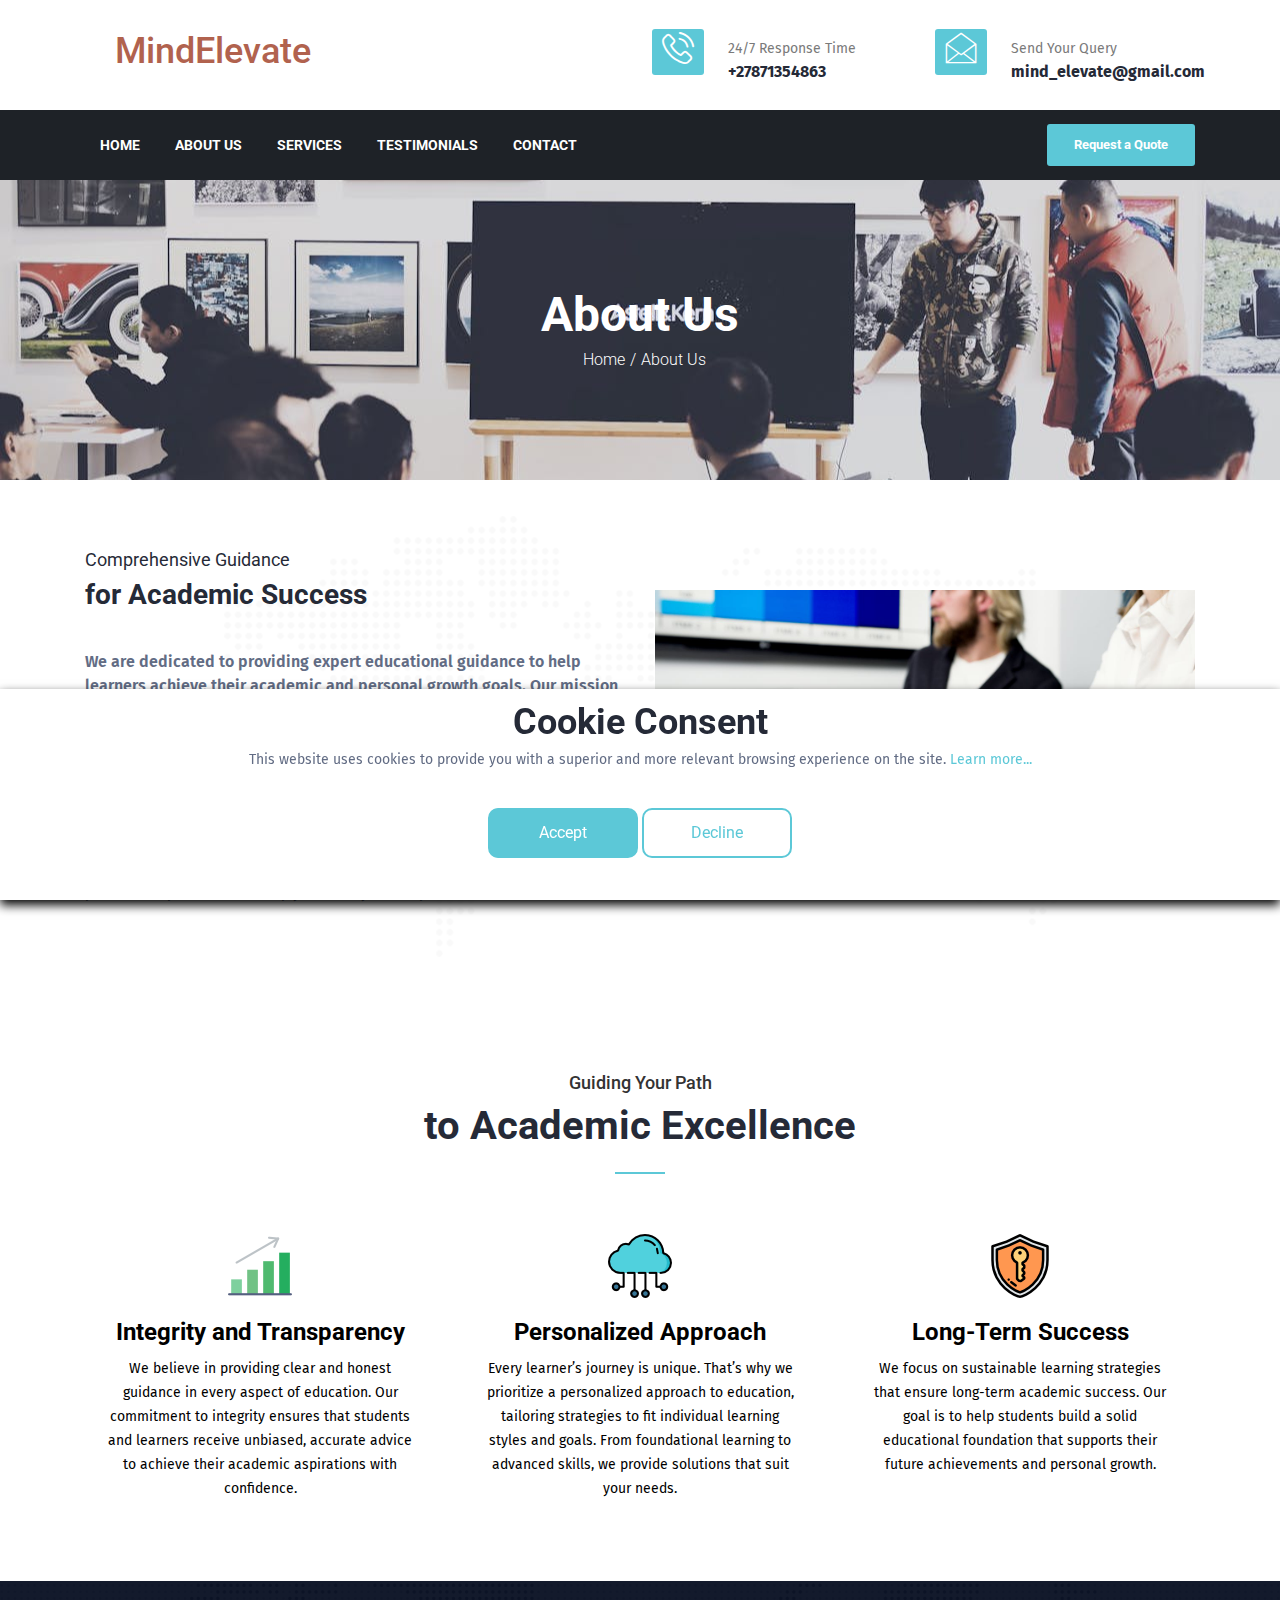
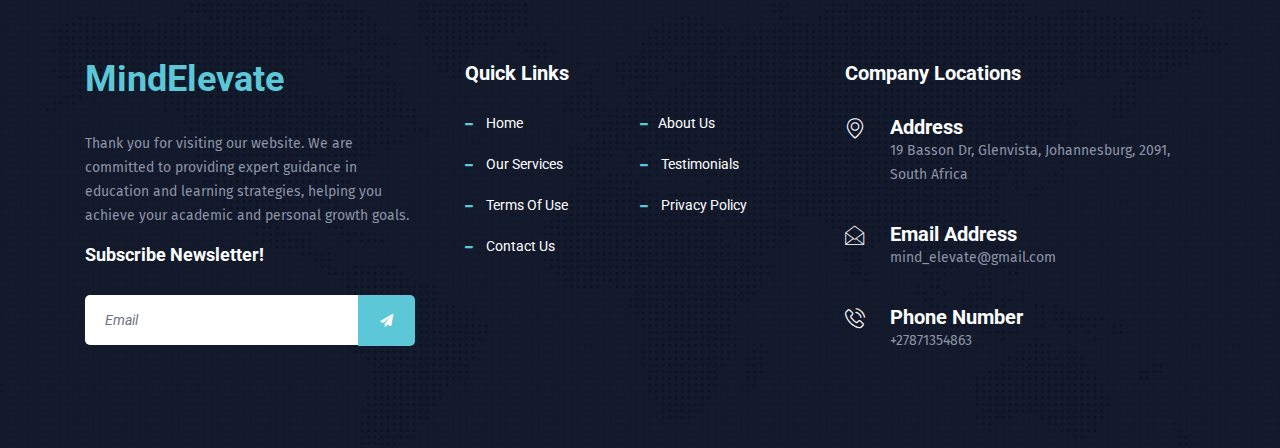
==== commit 524b0863: "WIP" ====
--- a/about.html
+++ b/about.html
@@ -66,7 +66,7 @@
                             <div class="logo-area clearfix">
                                 <div class="logo col-lg-3 col-md-12">
                                     <a href="index.html">
-                                        <h2 style="color: #ff0000">
+                                        <h2 style="color: #b1624eff">
                                             MindElevate
                                         </h2>
                                     </a>
--- a/css/style.css
+++ b/css/style.css
@@ -103,7 +103,7 @@
 }
 a:hover {
     text-decoration: none;
-    color: #ff0000;
+    color: #b1624eff;
 }
 
 .link-more {
@@ -679,12 +679,12 @@
 .btn-primary:hover,
 .btn-dark:hover,
 .btn-white.btn-primary:hover {
-    background: #ff0000;
+    background: #b1624eff;
     color: #fff;
 }
 
 .btn-border:hover {
-    background: #ff0000;
+    background: #b1624eff;
     border: 2px solid transparent;
     color: #fff;
 }
@@ -1773,7 +1773,7 @@
     border-bottom: 0 !important;
 }
 .dropdown-menu li.active a {
-    color: #ff0000;
+    color: #b1624eff;
 }
 
 .navbar-nav .active > .nav-link {
@@ -4269,7 +4269,7 @@
     color: #fff;
 }
 .footer-widget ul.list-dash li a:hover {
-    color: #ff0000;
+    color: #b1624eff;
 }
 
 /* Newsletter */
@@ -4799,7 +4799,7 @@
     transition: all 0.5s;
 }
 .plan.featured .btn:hover {
-    background: #ff0000;
+    background: #b1624eff;
     color: #fff;
 }
 .plan.plan-last {
@@ -4963,7 +4963,7 @@
 
 .btn-link:hover {
     text-decoration: none;
-    color: #ff0000;
+    color: #b1624eff;
 }
 
 .btn:focus {
--- a/css/responsive.css
+++ b/css/responsive.css
@@ -79,7 +79,7 @@
     }
 
     .navbar-nav > li > .dropdown-menu a:hover {
-        color: #ff0000;
+        color: #b1624eff;
     }
 
     .dropdown-submenu > .dropdown-menu {
@@ -410,7 +410,7 @@
     }
 
     .navbar-nav > li > .dropdown-menu a:hover {
-        color: #ff0000;
+        color: #b1624eff;
     }
 
     /* Navigation breakpoint */
